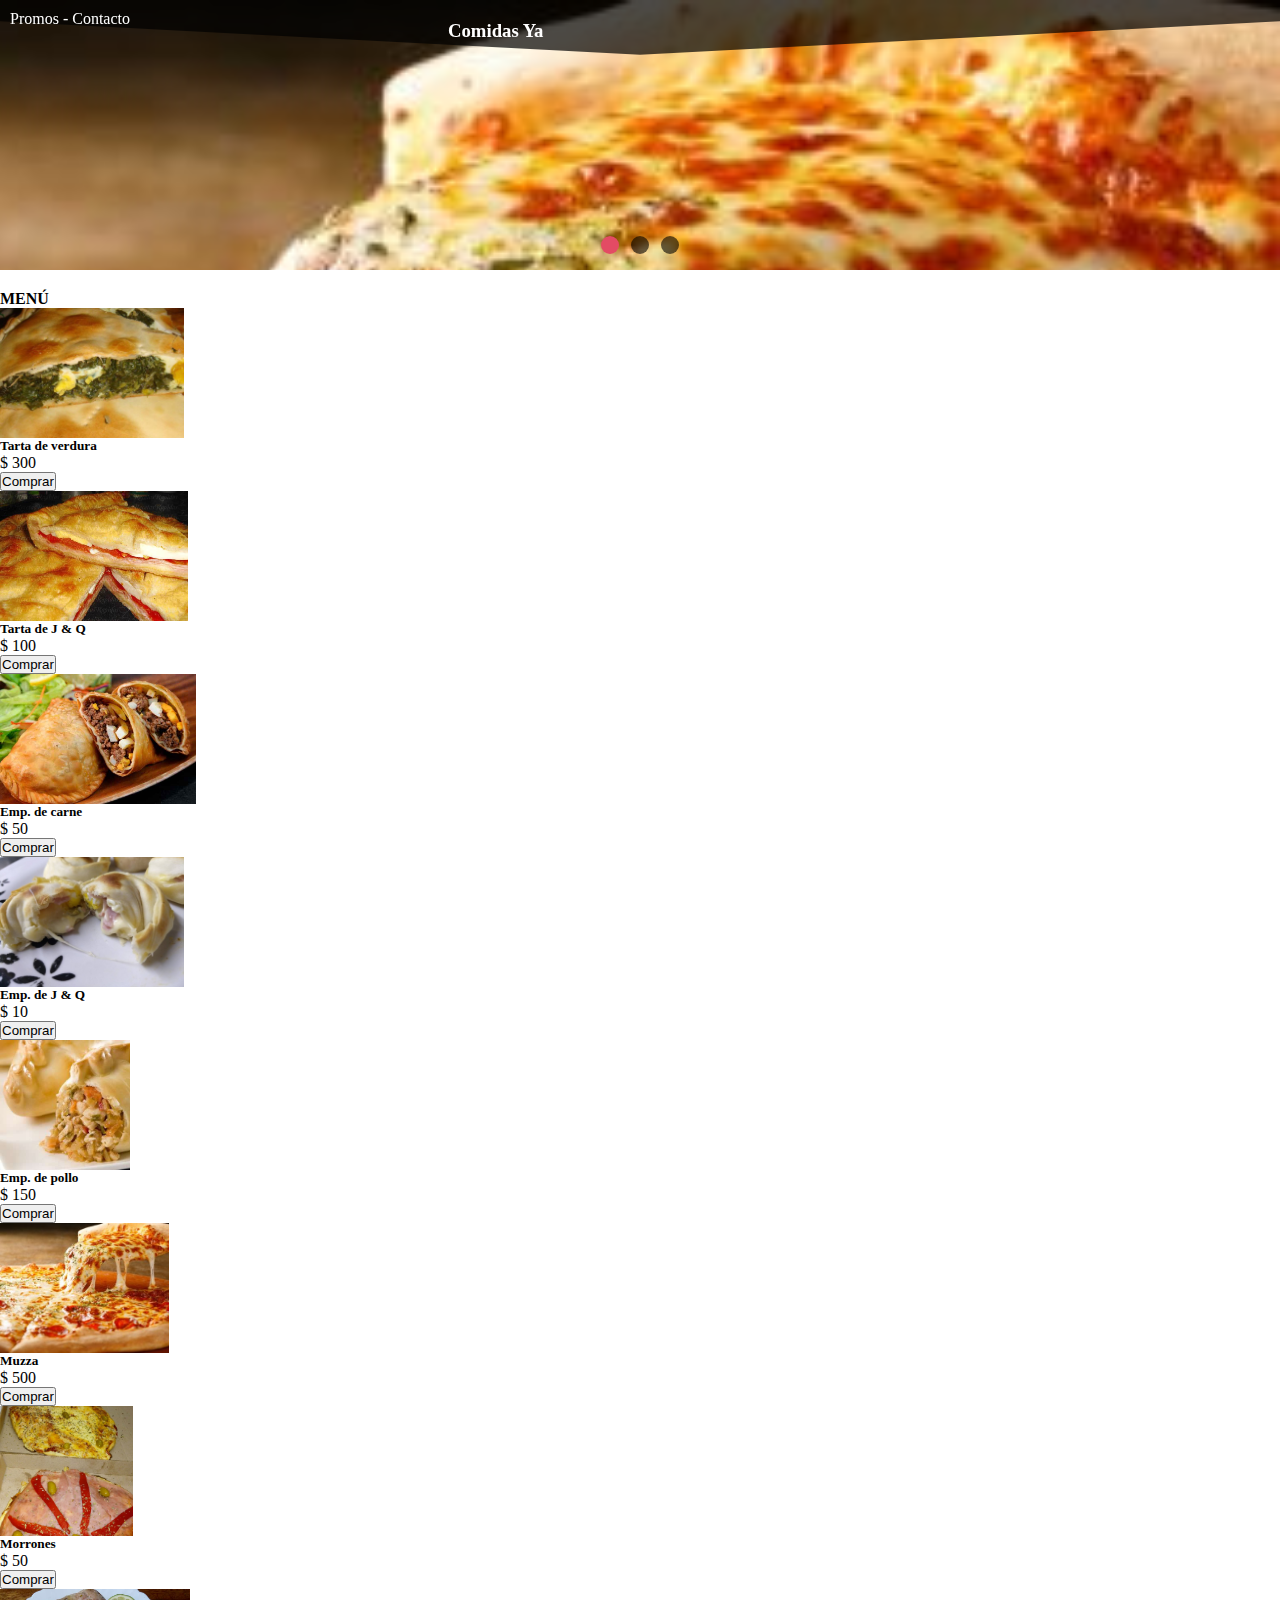
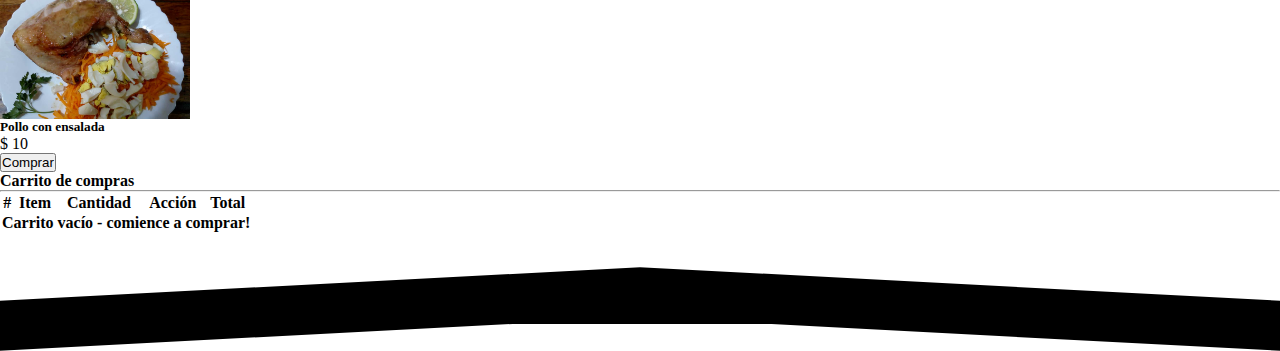
==== index.html @ 77a875e8 "imgs&texts" ====
<html lang="es">
<head>
    <meta charset="UTF-8" />
    <meta name="viewport" content="width=device-width, initial-scale=1.0" />
    <title>Comidas YA</title>
    <link
      rel="stylesheet"
      href="https://cdn.jsdelivr.net/npm/bootstrap@4.5.3/dist/css/bootstrap.min.css"
      integrity="sha384-TX8t27EcRE3e/ihU7zmQxVncDAy5uIKz4rEkgIXeMed4M0jlfIDPvg6uqKI2xXr2"
      crossorigin="anonymous"   />
      <link rel="stylesheet" href="https://cdnjs.cloudflare.com/ajax/libs/font-awesome/5.15.3/css/all.min.css" integrity="sha512-iBBXm8fW90+nuLcSKlbmrPcLa0OT92xO1BIsZ+ywDWZCvqsWgccV3gFoRBv0z+8dLJgyAHIhR35VZc2oM/gI1w==" crossorigin="anonymous" referrerpolicy="no-referrer" />

  <link rel="stylesheet" href="css/style.css"></link>
  <link rel="stylesheet" href="css/slider.css"></link>  

</head>
<body>

<header class="header-container" id="header">
      <div class="header">
        <div class="skew">
            <div class="header-inner">
              <h3 class="logo"><a href="/">Comidas Ya</a></h3>
              <ul style="display:inline-block;"><li style="display:inline;"><a href="#">Promos -</a></li>
                <li style="display:inline;"><a href="#">Contacto</a></li> 
              </ul>
            </div>
        </div>
      </div>
 
</header>
    
<div class='csslider1 autoplay '>
      <input name="cs_anchor1" id='cs_slide1_0' type="radio" class='cs_anchor slide' >
      <input name="cs_anchor1" id='cs_slide1_1' type="radio" class='cs_anchor slide' >
      <input name="cs_anchor1" id='cs_slide1_2' type="radio" class='cs_anchor slide' >
      <input name="cs_anchor1" id='cs_play1' type="radio" class='cs_anchor' checked>
      <input name="cs_anchor1" id='cs_pause1' type="radio" class='cs_anchor' >
      <ul>
        <div style="width: 100%;height: 270px;  visibility: hidden; font-size: 0px; line-height: 0;">
          <img src="http://cssslider.com/sliders/pen/images/buns.jpg" style="width: 100%; height: 100%;">
        </div>
        <li class='num0 img'>
           <a href="#" target=""><img src='img/f1.jpg' alt='Buns' title='Buns' /> </a> 
        </li>
        <li class='num1 img'>
           <a href="#" target=""><img src='img/f2.jpg' alt='Croissant' title='Croissant' /> </a> 
        </li>
        <li class='num2 img'>
           <a href="#" target=""><img src='img/f11.jpg' alt='Lemon pie' title='Lemon pie' /> </a> 
        </li>
      
      </ul>
      <div class='cs_description'>
        <label class='num0'>
          <span class="cs_title"><span class="cs_wrapper">Llega rápido</span></span>
        </label>
        <label class='num1'>
          <span class="cs_title"><span class="cs_wrapper">Compra sencillo</span></span>
        </label>
        <label class='num2'>
          <span class="cs_title"><span class="cs_wrapper">Compra en casa</span></span>
        </label>
      </div>
      
      <div class='cs_arrowprev'>
        <label class='num0' for='cs_slide1_0'></label>
        <label class='num1' for='cs_slide1_1'></label>
        <label class='num2' for='cs_slide1_2'></label>
      </div>
      <div class='cs_arrownext'>
        <label class='num0' for='cs_slide1_0'></label>
        <label class='num1' for='cs_slide1_1'></label>
        <label class='num2' for='cs_slide1_2'></label>
      </div>
      
      <div class='cs_bullets'>
        <label class='num0' for='cs_slide1_0'>
          <span class='cs_point'></span>
          <span class='cs_thumb'><img src='img/f1.jpg' alt='Buns' title='Buns' /></span>
        </label>
        <label class='num1' for='cs_slide1_1'>
          <span class='cs_point'></span>
          <span class='cs_thumb'><img src='img/f2.jpg' alt='Croissant' title='Croissant' /></span>
        </label>
        <label class='num2' for='cs_slide1_2'>
          <span class='cs_point'></span>
          <span class='cs_thumb'><img src='img/f11.jpg' alt='Lemon pie' title='Lemon pie' /></span>
        </label>
      </div>
</div>

<div class="container">
      <h4 class="title-card-mio">MENÚ</h4>
      <div class="row" id="cards"></div>

      <h4>Carrito de compras</h4>
      <hr>
      <table class="table">
        <thead>
          <tr>
            <th scope="col">#</th>
            <th scope="col">Item</th>
            <th scope="col">Cantidad</th>
            <th scope="col">Acción</th>
            <th scope="col">Total</th>
          </tr>
        </thead>
        <tbody id="items"></tbody>
        <tfoot>
          <tr id="footer">
            <th scope="row" colspan="5">Carrito vacío - comience a comprar!</th>
          </tr>
        </tfoot>
      </table>
       
</div>
 
<footer class="footer-container" id="footer">
      <div class="footer">
        <div class="skew">
            <div class="footer-inner">
              <ul style="display:inline-block;">     
                 <!--
                <li style="display:inline;"><a href="#">link#1</a></li>
                <li style="display:inline;"><a href="#">link#2</a></li>
                <li style="display:inline;"><a href="#">link#3</a></li>
                <li style="display:inline;"><a href="#">link#4</a></li>
               --> 
              </ul>
            </div>
        </div>
      </div>
</footer>


   <!--TEMPLATES TEMPLATES TEMPLATES TEMPLATES TEMPLATES-->
   <template id="template-footer">
        <th scope="row" colspan="2">Total productos</th>
        <td>10</td>
        <td>
            <button class="btn btn-danger btn-sm" id="vaciar-carrito">
                vaciar todo
            </button>
        </td>
        <td class="font-weight-bold">$ <span>5000</span></td>
    </template>
    
    <template id="template-carrito">
      <tr>
        <th scope="row">id</th>
        <td>Café</td>
        <td>1</td>
        <td>
            <button class="btn btn-info btn-sm">
                +
            </button>
            <button class="btn btn-danger btn-sm">
                -
            </button>
        </td>
        <td>$ <span>500</span></td>
      </tr>
    </template>
 
    <template id="template-card">
      <div class="col-6 col-lg-3 mb-2">
        <div class="card">
          <img src="" alt="" class="card-img-top" style="height:130px;">
          <div class="card-body text-center">
            <h5>Titulo</h5>
            <p class="peso"> precio</p>
            <button class="btn btn-dark">Comprar</button>
          </div>
        </div>
      </div>
    </template>
    <!--fin fin fin fin TEMPLATES TEMPLATES-->
    <!--fin fin fin fin TEMPLATES TEMPLATES-->
  
    <script src="js/js.js"></script>
  </body>
</html>
---- css/style.css ----
*{margin: 0;padding: 0;box-sizing: border-box;}
 body{/*background: #DFC2F2;
	background-image: linear-gradient( to right, #ffffb3,#ffe6e6);
	background-attachment: fixed;	
	background-size: cover;*/}
   
  .header-container{
    position:fixed;
    width:100%;
    top: 0;
    z-index:100;
  }
  
  .header {
    z-index: 1;
    position: relative;
  }
  
  .header .skew:before {
    content: '';
    position: absolute;
    left: 0;
    bottom: 0;
    overflow: visible;
    width: 50%;
    height:250px;
    background: rgb(0, 0, 0, 0.7);
    z-index: -1;
    -webkit-transform: skewY(3deg);
    -moz-transform: skewY(3deg);
    -ms-transform: skewY(3deg);
    -o-transform: skewY(3deg);
    transform: skewY(3deg);
    -webkit-backface-visibility: hidden;
    backface-visibility: initial;
  }
  
  .header .skew:after {
    content: '';
    position: absolute;
    right: 0;
    bottom: 0;
    overflow: visible;
    width: 50%;
    height: 250px;
    background: rgb(0, 0, 0, 0.7);
    z-index: 1;
    -webkit-transform: skewY(3deg);
    -moz-transform: skewY(-3deg);
    -ms-transform: skewY(-3deg);
    -o-transform: skewY(-3deg);
    transform: skewY(-3deg);
    -webkit-backface-visibility: hidden;
    backface-visibility: initial;
  }
  
  .header .skew .header-inner, .footer .skew .footer-inner {
    padding:10px;
    margin-left: auto;
    margin-right: auto;
  }
  
  .logo {
    margin: 0;
    display: inline;
    position: absolute;
    text-align:center;
    left: 35%;
    top:20px;
    z-index: 100;
  }
  
  .header a, .footer a {
    color: #fff;
    text-decoration: none;
  }
   
  .footer {
    z-index: 1;
    position: relative;
  }
  
  .footer .skew:before {
    content: '';
    position: absolute;
    left: 0;
    top: 50px;
    overflow: visible;
    width: 50%;
    height:  50px;
    background: #000000;
    z-index: -1;
    -webkit-transform: skewY(-3deg);
    -moz-transform: skewY(-3deg);
    -ms-transform: skewY(-3deg);
    -o-transform: skewY(-3deg);
    transform: skewY(-3deg);
    -webkit-backface-visibility: hidden;
    backface-visibility: initial;
  }
  
  .footer-inner{
    background: #000;
    position: relative;
    top: 70px;
  }
  
  .footer .skew:after {
    content: '';
    position: absolute;
    right: 0;
    top: 50px;
    overflow: visible;
    width: 50%;
    height:  50px;
    background: #000000;
    z-index: 1;
    -webkit-transform: skewY(3deg);
    -moz-transform: skewY(3deg);
    -ms-transform: skewY(3deg);
    -o-transform: skewY(3deg);
    transform: skewY(3deg);
    -webkit-backface-visibility: hidden;
    backface-visibility: initial;
  }
  /*--------------------------------------*/
  .title-card-mio{margin-top: 20px;}

  .peso::before{content:"$ "}
---- css/slider.css ----
@import url(https://fonts.googleapis.com/css?family=Roboto&subset=latin,cyrillic-ext,latin-ext,cyrillic,greek-ext,greek,vietnamese);
@font-face {
font-family: "demurecontrols";
src: url("http://cssslider.com/sliders/pen/demurecontrols.eot?cssslidertheme=demure");
src: url("http://cssslider.com/sliders/pen/demurecontrols.eot#iefix?cssslidertheme=demure") format("embedded-opentype"),
        url("http://cssslider.com/sliders/pen/demurecontrols.woff?cssslidertheme=demure") format("woff"),
        url("http://cssslider.com/sliders/pen/demurecontrols.ttf?cssslidertheme=demure") format("truetype"),
        url("http://cssslider.com/sliders/pen/demurecontrols.svg#demure?cssslidertheme=demure") format("svg");
font-weight: normal;
font-style: normal;
}

.text-1 {
font-family:Roboto;
}
.text-1 a{
color: #000000;
text-decoration: none;
}
.csslider1 {
display: inline-block;
position: relative; 

width: 100%; 
}
.csslider1 > .cs_anchor {
display: none;
}
.csslider1 > ul {
position: relative;
z-index: 1;
font-size: 0;
line-height: 0;
margin: 0 auto;
padding: 0;

overflow: hidden;
white-space: nowrap;
}
.csslider1 > ul > li.img img {
width: 100%;
}
.csslider1 > ul > li.img {
font-size: 0pt;

-khtml-user-select: none;
-moz-user-select: none;
user-select: none;
}
.csslider1 > ul > li {
position: relative;
display: inline-block;
width: 100%;
height: 100%;
overflow: hidden;
font-size: 15px;
font-size: initial;
line-height: normal;
white-space: normal;
vertical-align: top;
-webkit-box-sizing: border-box;
-moz-box-sizing: border-box;
box-sizing: border-box;

-webkit-transform: translate3d(0,0,0);
-moz-transform: translate3d(0,0,0);
-ms-transform: translate3d(0,0,0);
-o-transform: translate3d(0,0,0);
transform: translate3d(0,0,0);
}
.csslider1 .cs_lnk{
position: absolute;
top: -9999px;
left: -9999px;
font-size: 0pt;
opacity: 0;
filter: alpha(opacity=0);
}.csslider1 > .cs_arrowprev,
.csslider1 > .cs_arrownext {
position: absolute;
top: 50%;
-webkit-box-sizing: content-box;
-moz-box-sizing: content-box;
box-sizing: content-box;

-webkit-touch-callout: none;
-webkit-user-select: none;
-khtml-user-select: none;
-moz-user-select: none;
-ms-user-select: none;
user-select: none;
z-index: 5;
}
.csslider1 > .cs_arrowprev > label,
.csslider1 > .cs_arrownext > label {
position: absolute;

text-decoration: none;
cursor: pointer;
opacity: 0;
z-index: -1;
}
.csslider1 > .cs_arrowprev {
left: 0;
}
.csslider1 > .cs_arrownext {
right: 0;
}

.csslider1 > .cs_arrowprev > label.num2,
.csslider1 > .cs_arrownext > label.num1 {
opacity: 1;
z-index: 5;
}
.csslider1 > .slide:checked ~ .cs_arrowprev > label,
.csslider1 > .slide:checked ~ .cs_arrownext > label {
opacity: 0;
z-index: -1;
}



.csslider1 > #cs_slide1_0:checked ~ .cs_arrowprev > label.num2,
.csslider1 > #cs_slide1_0:checked ~ .cs_arrownext > label.num1, 
.csslider1 > #cs_slide1_1:checked ~ .cs_arrowprev > label.num0,
.csslider1 > #cs_slide1_1:checked ~ .cs_arrownext > label.num2, 
.csslider1 > #cs_slide1_2:checked ~ .cs_arrowprev > label.num1,
.csslider1 > #cs_slide1_2:checked ~ .cs_arrownext > label.num0 {
opacity: 1;
z-index: 5;
}

/* calculate autoplay */
@-webkit-keyframes arrow {
0%, 33.32333333333334% { opacity: 1; z-index: 5; }
33.333333333333336%, 100%	{ opacity: 0; z-index: -1; }
}
@-moz-keyframes arrow {
0%, 33.32333333333334% { opacity: 1; z-index: 5; }
33.333333333333336%, 100%	{ opacity: 0; z-index: -1; }
}
@-ms-keyframes arrow {
0%, 33.32333333333334% { opacity: 1; z-index: 5; }
33.333333333333336%, 100%	{ opacity: 0; z-index: -1; }
}
@-o-keyframes arrow {
0%, 33.32333333333334% { opacity: 1; z-index: 5; }
33.333333333333336%, 100%	{ opacity: 0; z-index: -1; }
}
@keyframes arrow {
0%, 33.32333333333334% { opacity: 1; z-index: 5; }
33.333333333333336%, 100%	{ opacity: 0; z-index: -1; }
}


.csslider1 > #cs_play1:checked ~ .cs_arrowprev > label.num2,
.csslider1 > #cs_play1:checked ~ .cs_arrownext > label.num1,
.csslider1 > #cs_pause1:checked ~ .cs_arrowprev > label.num2,
.csslider1 > #cs_pause1:checked ~ .cs_arrownext > label.num1 {
-webkit-animation: arrow 24000ms infinite -2000ms;
-moz-animation: arrow 24000ms infinite -2000ms;
-ms-animation: arrow 24000ms infinite -2000ms;
-o-animation: arrow 24000ms infinite -2000ms;
animation: arrow 24000ms infinite -2000ms;

}
.csslider1 > #cs_play1:checked ~ .cs_arrowprev > label.num0,
.csslider1 > #cs_play1:checked ~ .cs_arrownext > label.num2,
.csslider1 > #cs_pause1:checked ~ .cs_arrowprev > label.num0,
.csslider1 > #cs_pause1:checked ~ .cs_arrownext > label.num2 {
-webkit-animation: arrow 24000ms infinite 6000ms;
-moz-animation: arrow 24000ms infinite 6000ms;
-ms-animation: arrow 24000ms infinite 6000ms;
-o-animation: arrow 24000ms infinite 6000ms;
animation: arrow 24000ms infinite 6000ms;

}
.csslider1 > #cs_play1:checked ~ .cs_arrowprev > label.num1,
.csslider1 > #cs_play1:checked ~ .cs_arrownext > label.num0,
.csslider1 > #cs_pause1:checked ~ .cs_arrowprev > label.num1,
.csslider1 > #cs_pause1:checked ~ .cs_arrownext > label.num0 {
-webkit-animation: arrow 24000ms infinite 14000ms;
-moz-animation: arrow 24000ms infinite 14000ms;
-ms-animation: arrow 24000ms infinite 14000ms;
-o-animation: arrow 24000ms infinite 14000ms;
animation: arrow 24000ms infinite 14000ms;

}


.csslider1.cs_pauseHover:hover > .cs_arrowprev > label,
.csslider1 > #cs_pause1:checked ~ .cs_arrowprev > label,
.csslider1.cs_pauseHover:hover > .cs_arrownext > label,
.csslider1 > #cs_pause1:checked ~ .cs_arrownext > label {
-webkit-animation-play-state: paused !important;
-moz-animation-play-state: paused !important;
-ms-animation-play-state: paused !important;
-o-animation-play-state: paused !important;
animation-play-state: paused !important;
}

/* stop */
.csslider1 > .slide:checked ~ .cs_arrowprev > label,
.csslider1 > .slide:checked ~ .cs_arrownext > label {
-webkit-animation: none;
-moz-animation: none;
-ms-animation: none;
-o-animation: none;
animation: none;
}


/* /calculate autoplay */
.csslider1 > .cs_bullets {
position: absolute;
left: 0;
width: 100%;
z-index: 6;
font-size: 0;
line-height: 8pt;
text-align: center;
-webkit-touch-callout: none;
-webkit-user-select: none;
-khtml-user-select: none;
-moz-user-select: none;
-ms-user-select: none;
user-select: none;
}
.csslider1 > .cs_bullets > div {
margin-left: -50%;
width: 100%;
}
.csslider1 > .cs_bullets > label {
position: relative;
display: inline-block;
cursor: pointer;
}
.csslider1 > .cs_bullets > label > .cs_thumb {
visibility: hidden;
position: absolute;
opacity: 0;
z-index: 1;
line-height: 0;
left: -44px;
top: -48px;
}.csslider1 > .cs_description {
z-index: 3;
}
.csslider1 > .cs_description a,
.csslider1 > .cs_description a:visited,
.csslider1 > .cs_description a:active {
color: inherit;
}
.csslider1 > .cs_description a:hover {
text-decoration: none;
}
.csslider1 > .cs_description > label {
position: absolute;
word-wrap: break-word;
white-space: normal;
text-align: left;
max-width: 50%;
left: 0;
}
.csslider1 > .cs_description > label > span {
vertical-align: top;
}
.csslider1 > .cs_description > label span {
display: inline-block;
}

.csslider1 > ul > li {
position: absolute;
left: 0;
top: 0;
display: inline-block;
opacity: 0;
z-index: 1;

  -webkit-transition: opacity 2000ms ease, -webkit-transform 24000ms linear;
  -moz-transition: opacity 2000ms ease, -moz-transform 24000ms linear;
  -ms-transition: opacity 2000ms ease, -ms-transform 24000ms linear;
  -o-transition: opacity 2000ms ease, -o-transform 24000ms linear;
  transition: opacity 2000ms ease, transform 24000ms linear;
  
}

.csslider1 > ul > li.num0 {
opacity: 0;
-webkit-transform: scale(1.3) translate(-11.53846%, 11.53846%);
-moz-transform: scale(1.3) translate(-11.53846%, 11.53846%);
-ms-transform: scale(1.3) translate(-11.53846%, 11.53846%);
-o-transform: scale(1.3) translate(-11.53846%, 11.53846%);
transform: scale(1.3) translate(-11.53846%, 11.53846%);

}
.csslider1 > ul > li.num1 {
opacity: 0;
-webkit-transform: scale(1.3) translate(11.53846%, 11.53846%);
-moz-transform: scale(1.3) translate(11.53846%, 11.53846%);
-ms-transform: scale(1.3) translate(11.53846%, 11.53846%);
-o-transform: scale(1.3) translate(11.53846%, 11.53846%);
transform: scale(1.3) translate(11.53846%, 11.53846%);

}
.csslider1 > ul > li.num2 {
opacity: 0;
-webkit-transform: scale(1.3) translate(-11.53846%, -11.53846%);
-moz-transform: scale(1.3) translate(-11.53846%, -11.53846%);
-ms-transform: scale(1.3) translate(-11.53846%, -11.53846%);
-o-transform: scale(1.3) translate(-11.53846%, -11.53846%);
transform: scale(1.3) translate(-11.53846%, -11.53846%);

}


.csslider1 > ul > li.num0 {
opacity: 1;
z-index: 2;
}
.csslider1 > .slide:checked ~ ul > li.num0 {
opacity: 0;
z-index: 1;
}


.csslider1 > #cs_slide1_0:checked ~ ul > li.num0,.csslider1 > #cs_slide1_1:checked ~ ul > li.num1,.csslider1 > #cs_slide1_2:checked ~ ul > li.num2 {
opacity: 1;
-webkit-transform: scale(1) translate(0, 0);
-moz-transform: scale(1) translate(0, 0);
-ms-transform: scale(1) translate(0, 0);
-o-transform: scale(1) translate(0, 0);
transform: scale(1) translate(0, 0);

z-index: 2;
}




/* calculate autoplay */
@-webkit-keyframes kenbernsBR {
0%, 100% { -webkit-transform: scale(1); opacity: 0 }
8.333333333333334%, 33.333333333333336% { opacity: 1 }
41.66666666666667%, 66.66666666666666% { -webkit-transform: scale(1.3) translate(11.53846%, 11.53846%); opacity: 0; z-index: 2; }
}
@-moz-keyframes kenbernsBR {
0%, 100% { -moz-transform: scale(1); opacity: 0 }
8.333333333333334%, 33.333333333333336% { opacity: 1 }
41.66666666666667%, 66.66666666666666% { -moz-transform: scale(1.3) translate(11.53846%, 11.53846%); opacity: 0; z-index: 2; }
}
@-ms-keyframes kenbernsBR {
0%, 100% { -ms-transform: scale(1); opacity: 0 }
8.333333333333334%, 33.333333333333336% { opacity: 1 }
41.66666666666667%, 66.66666666666666% { -ms-transform: scale(1.3) translate(11.53846%, 11.53846%); opacity: 0; z-index: 2; }
}
@-o-keyframes kenbernsBR {
0%, 100% { -o-transform: scale(1); opacity: 0 }
8.333333333333334%, 33.333333333333336% { opacity: 1 }
41.66666666666667%, 66.66666666666666% { -o-transform: scale(1.3) translate(11.53846%, 11.53846%); opacity: 0; z-index: 2; }
}
@keyframes kenbernsBR {
0%, 100% { transform: scale(1); opacity: 0 }
8.333333333333334%, 33.333333333333336% { opacity: 1 }
41.66666666666667%, 66.66666666666666% { transform: scale(1.3) translate(11.53846%, 11.53846%); opacity: 0; z-index: 2; }
}
@-webkit-keyframes kenbernsBL {
0%, 100% { -webkit-transform: scale(1); opacity: 0 }
8.333333333333334%, 33.333333333333336% { opacity: 1 }
41.66666666666667%, 66.66666666666666% { -webkit-transform: scale(1.3) translate(11.53846%, -11.53846%); opacity: 0; z-index: 2; }
}
@-moz-keyframes kenbernsBL {
0%, 100% { -moz-transform: scale(1); opacity: 0 }
8.333333333333334%, 33.333333333333336% { opacity: 1 }
41.66666666666667%, 66.66666666666666% { -moz-transform: scale(1.3) translate(11.53846%, -11.53846%); opacity: 0; z-index: 2; }
}
@-ms-keyframes kenbernsBL {
0%, 100% { -ms-transform: scale(1); opacity: 0 }
8.333333333333334%, 33.333333333333336% { opacity: 1 }
41.66666666666667%, 66.66666666666666% { -ms-transform: scale(1.3) translate(11.53846%, -11.53846%); opacity: 0; z-index: 2; }
}
@-o-keyframes kenbernsBL {
0%, 100% { -o-transform: scale(1); opacity: 0 }
8.333333333333334%, 33.333333333333336% { opacity: 1 }
41.66666666666667%, 66.66666666666666% { -o-transform: scale(1.3) translate(11.53846%, -11.53846%); opacity: 0; z-index: 2; }
}
@keyframes kenbernsBL {
0%, 100% { transform: scale(1); opacity: 0 }
8.333333333333334%, 33.333333333333336% { opacity: 1 }
41.66666666666667%, 66.66666666666666% { transform: scale(1.3) translate(11.53846%, -11.53846%); opacity: 0; z-index: 2; }
}
@-webkit-keyframes kenbernsTL {
0%, 100% { -webkit-transform: scale(1); opacity: 0 }
8.333333333333334%, 33.333333333333336% { opacity: 1 }
41.66666666666667%, 66.66666666666666% { -webkit-transform: scale(1.3) translate(-11.53846%, -11.53846%); opacity: 0; z-index: 2; }
}
@-moz-keyframes kenbernsTL {
0%, 100% { -moz-transform: scale(1); opacity: 0 }
8.333333333333334%, 33.333333333333336% { opacity: 1 }
41.66666666666667%, 66.66666666666666% { -moz-transform: scale(1.3) translate(-11.53846%, -11.53846%); opacity: 0; z-index: 2; }
}
@-ms-keyframes kenbernsTL {
0%, 100% { -ms-transform: scale(1); opacity: 0 }
8.333333333333334%, 33.333333333333336% { opacity: 1 }
41.66666666666667%, 66.66666666666666% { -ms-transform: scale(1.3) translate(-11.53846%, -11.53846%); opacity: 0; z-index: 2; }
}
@-o-keyframes kenbernsTL {
0%, 100% { -o-transform: scale(1); opacity: 0 }
8.333333333333334%, 33.333333333333336% { opacity: 1 }
41.66666666666667%, 66.66666666666666% { -o-transform: scale(1.3) translate(-11.53846%, -11.53846%); opacity: 0; z-index: 2; }
}
@keyframes kenbernsTL {
0%, 100% { transform: scale(1); opacity: 0 }
8.333333333333334%, 33.333333333333336% { opacity: 1 }
41.66666666666667%, 66.66666666666666% { transform: scale(1.3) translate(-11.53846%, -11.53846%); opacity: 0; z-index: 2; }
}
@-webkit-keyframes kenbernsTR {
0%, 100% { -webkit-transform: scale(1); opacity: 0 }
8.333333333333334%, 33.333333333333336% { opacity: 1 }
41.66666666666667%, 66.66666666666666% { -webkit-transform: scale(1.3) translate(-11.53846%, 11.53846%); opacity: 0; z-index: 2; }
}
@-moz-keyframes kenbernsTR {
0%, 100% { -moz-transform: scale(1); opacity: 0 }
8.333333333333334%, 33.333333333333336% { opacity: 1 }
41.66666666666667%, 66.66666666666666% { -moz-transform: scale(1.3) translate(-11.53846%, 11.53846%); opacity: 0; z-index: 2; }
}
@-ms-keyframes kenbernsTR {
0%, 100% { -ms-transform: scale(1); opacity: 0 }
8.333333333333334%, 33.333333333333336% { opacity: 1 }
41.66666666666667%, 66.66666666666666% { -ms-transform: scale(1.3) translate(-11.53846%, 11.53846%); opacity: 0; z-index: 2; }
}
@-o-keyframes kenbernsTR {
0%, 100% { -o-transform: scale(1); opacity: 0 }
8.333333333333334%, 33.333333333333336% { opacity: 1 }
41.66666666666667%, 66.66666666666666% { -o-transform: scale(1.3) translate(-11.53846%, 11.53846%); opacity: 0; z-index: 2; }
}
@keyframes kenbernsTR {
0%, 100% { transform: scale(1); opacity: 0 }
8.333333333333334%, 33.333333333333336% { opacity: 1 }
41.66666666666667%, 66.66666666666666% { transform: scale(1.3) translate(-11.53846%, 11.53846%); opacity: 0; z-index: 2; }
}



.csslider1 > #cs_play1:checked ~ ul > li.num0,
.csslider1 > #cs_pause1:checked ~ ul > li.num0 {
-webkit-animation: kenbernsTR 24000ms infinite -2000ms linear;
-moz-animation: kenbernsTR 24000ms infinite -2000ms linear;
-ms-animation: kenbernsTR 24000ms infinite -2000ms linear;
-o-animation: kenbernsTR 24000ms infinite -2000ms linear;
animation: kenbernsTR 24000ms infinite -2000ms linear;

}
.csslider1 > #cs_play1:checked ~ ul > li.num1,
.csslider1 > #cs_pause1:checked ~ ul > li.num1 {
-webkit-animation: kenbernsBR 24000ms infinite 6000ms linear;
-moz-animation: kenbernsBR 24000ms infinite 6000ms linear;
-ms-animation: kenbernsBR 24000ms infinite 6000ms linear;
-o-animation: kenbernsBR 24000ms infinite 6000ms linear;
animation: kenbernsBR 24000ms infinite 6000ms linear;

}
.csslider1 > #cs_play1:checked ~ ul > li.num2,
.csslider1 > #cs_pause1:checked ~ ul > li.num2 {
-webkit-animation: kenbernsTL 24000ms infinite 14000ms linear;
-moz-animation: kenbernsTL 24000ms infinite 14000ms linear;
-ms-animation: kenbernsTL 24000ms infinite 14000ms linear;
-o-animation: kenbernsTL 24000ms infinite 14000ms linear;
animation: kenbernsTL 24000ms infinite 14000ms linear;

}




.csslider1 > #cs_play1:checked ~ ul > li,
.csslider1 > #cs_pause1:checked ~ ul > li {
-webkit-transition: none;
-moz-transition: none;
-ms-transition: none;
-o-transition: none;
transition: none;

}



.csslider1.cs_pauseHover:hover > ul > li,
.csslider1 > #cs_pause1:checked ~ ul > li{
-webkit-animation-play-state: paused !important;
-moz-animation-play-state: paused !important;
-ms-animation-play-state: paused !important;
-o-animation-play-state: paused !important;
animation-play-state: paused !important;
}

/* stop */

.csslider1 > .slide:checked ~ ul > li {
-webkit-animation: none;
-moz-animation: none;
-ms-animation: none;
-o-animation: none;
animation: none;
}

/* /calculate autoplay */
.csslider1 {
-webkit-perspective: 500px;
-moz-perspective: 500px;
-ms-perspective: 500px;
-o-perspective: 500px;
perspective: 500px;

}
.csslider1 > .cs_play_pause {
  -webkit-transition: .5s opacity 0s ease;
  -moz-transition: .5s opacity 0s ease;
  -ms-transition: .5s opacity 0s ease;
  -o-transition: .5s opacity 0s ease;
  transition: .5s opacity 0s ease;
  
}
.csslider1 > .cs_arrowprev {
  -webkit-transition: .5s opacity .15s ease, .5s -webkit-transform .15s cubic-bezier(0.680, -0.550, 0.265, 1.550);
  -moz-transition: .5s opacity .15s ease, .5s -moz-transform .15s cubic-bezier(0.680, -0.550, 0.265, 1.550);
  -ms-transition: .5s opacity .15s ease, .5s -ms-transform .15s cubic-bezier(0.680, -0.550, 0.265, 1.550);
  -o-transition: .5s opacity .15s ease, .5s -o-transform .15s cubic-bezier(0.680, -0.550, 0.265, 1.550);
  transition: .5s opacity .15s ease, .5s transform .15s cubic-bezier(0.680, -0.550, 0.265, 1.550);
  
-webkit-transform: rotateY(-90deg);
-moz-transform: rotateY(-90deg);
-ms-transform: rotateY(-90deg);
-o-transform: rotateY(-90deg);
transform: rotateY(-90deg);

}
.csslider1 > .cs_arrownext {
  -webkit-transition: .5s opacity .3s ease, .5s -webkit-transform .3s cubic-bezier(0.680, -0.550, 0.265, 1.550);
  -moz-transition: .5s opacity .3s ease, .5s -moz-transform .3s cubic-bezier(0.680, -0.550, 0.265, 1.550);
  -ms-transition: .5s opacity .3s ease, .5s -ms-transform .3s cubic-bezier(0.680, -0.550, 0.265, 1.550);
  -o-transition: .5s opacity .3s ease, .5s -o-transform .3s cubic-bezier(0.680, -0.550, 0.265, 1.550);
  transition: .5s opacity .3s ease, .5s transform .3s cubic-bezier(0.680, -0.550, 0.265, 1.550);
  
-webkit-transform: rotateY(90deg);
-moz-transform: rotateY(90deg);
-ms-transform: rotateY(90deg);
-o-transform: rotateY(90deg);
transform: rotateY(90deg);

}
.csslider1 > .cs_arrowprev,
.csslider1 > .cs_arrownext,
.csslider1 > .cs_play_pause {
opacity: 0;
}
.csslider1:hover > .cs_arrowprev,
.csslider1:hover > .cs_arrownext,
.csslider1:hover > .cs_play_pause {
opacity: 1;
-webkit-transform: rotateX(0deg);
-moz-transform: rotateX(0deg);
-ms-transform: rotateX(0deg);
-o-transform: rotateX(0deg);
transform: rotateX(0deg);

}.csslider1 > .cs_arrowprev > label,
.csslider1 > .cs_arrownext > label {
overflow: hidden;
margin-top: -35px;
width: 40px;
height: 70px;

/* Fallback for web browsers that doesn't support RGBa */
background: #000;
background-color: rgba(0,0,0,0.6);

-webkit-border-radius: 4px;
-moz-border-radius: 4px;
border-radius: 4px;
}
.csslider1 > .cs_arrowprev {
left: 70px;
}
.csslider1 > .cs_arrownext {
right: 70px;
}
.csslider1 > .cs_arrowprev > label {
right: 0;
}
.csslider1 > .cs_arrownext > label {
left: 0;
}
.csslider1 > .cs_arrowprev > label:after {
content: '\e800';
}
.csslider1 > .cs_arrownext > label:after {
content: '\e801';
}
.csslider1 > .cs_arrowprev > label:after,
.csslider1 > .cs_arrownext > label:after {
display: block;
font: 40px "demurecontrols";
text-align: center;
line-height: 76px;
color: #fff;
}




.csslider1 > .cs_arrowprev > label,
.csslider1 > .cs_arrownext > label {
-webkit-transition: 300ms width ease, 300ms margin-left ease, 300ms background-color ease;
-moz-transition: 300ms width ease, 300ms margin-left ease, 300ms background-color ease;
-ms-transition: 300ms width ease, 300ms margin-left ease, 300ms background-color ease;
-o-transition: 300ms width ease, 300ms margin-left ease, 300ms background-color ease;
transition: 300ms width ease, 300ms margin-left ease, 300ms background-color ease;

}
.csslider1 > .cs_arrowprev:hover > label {
background-color: #E34B64;
width: 70px;
}
.csslider1 > .cs_arrownext:hover > label {
background-color: #E34B64;
width: 70px;
}.csslider1 > .cs_bullets {
bottom: 5px;
margin-bottom: 5px;
}

.csslider1 > .cs_bullets > label {
-webkit-perspective: 500px;
-moz-perspective: 500px;
-ms-perspective: 500px;
-o-perspective: 500px;
perspective: 500px;

}

.csslider1 > .cs_bullets > label > .cs_thumb {
border: 3px solid #E34B64;
margin-top: -11px;
-webkit-transition: opacity 0.5s cubic-bezier(0.175, 0.885, 0.320, 1.275), -webkit-transform 0.5s cubic-bezier(0.175, 0.885, 0.320, 1.275), visibility 0.5s cubic-bezier(0.175, 0.885, 0.320, 1.275);
-moz-transition: opacity 0.5s cubic-bezier(0.175, 0.885, 0.320, 1.275), -moz-transform 0.5s cubic-bezier(0.175, 0.885, 0.320, 1.275), visibility 0.5s cubic-bezier(0.175, 0.885, 0.320, 1.275);
-ms-transition: opacity 0.5s cubic-bezier(0.175, 0.885, 0.320, 1.275), -ms-transform 0.5s cubic-bezier(0.175, 0.885, 0.320, 1.275), visibility 0.5s cubic-bezier(0.175, 0.885, 0.320, 1.275);
-o-transition: opacity 0.5s cubic-bezier(0.175, 0.885, 0.320, 1.275), -o-transform 0.5s cubic-bezier(0.175, 0.885, 0.320, 1.275), visibility 0.5s cubic-bezier(0.175, 0.885, 0.320, 1.275);
transition: opacity 0.5s cubic-bezier(0.175, 0.885, 0.320, 1.275), transform 0.5s cubic-bezier(0.175, 0.885, 0.320, 1.275), visibility 0.5s cubic-bezier(0.175, 0.885, 0.320, 1.275);

-webkit-transform-origin: 0% 100% 0px;
-moz-transform-origin: 0% 100% 0px;
-ms-transform-origin: 0% 100% 0px;
-o-transform-origin: 0% 100% 0px;
transform-origin: 0% 100% 0px;

-webkit-transform: rotateX(90deg);
-moz-transform: rotateX(90deg);
-ms-transform: rotateX(90deg);
-o-transform: rotateX(90deg);
transform: rotateX(90deg);

}
.csslider1 > .cs_bullets > label > .cs_thumb:before {
content: '';
position: absolute;
width: 0; 
height: 0; 
left: 50%;
margin-left: -1px;
bottom: -8px;
border-left: 7px solid transparent;
border-right: 7px solid transparent;

border-top: 7px solid #E34B64;
}
.csslider1 > .cs_bullets > label:hover > .cs_thumb {
visibility: visible;
opacity: 1;
-webkit-transform: rotateX(0deg);
-moz-transform: rotateX(0deg);
-ms-transform: rotateX(0deg);
-o-transform: rotateX(0deg);
transform: rotateX(0deg);

}


.csslider1 > .cs_bullets > label {
margin: 0 6px;
padding: 9px;
-webkit-border-radius: 50%;
-moz-border-radius: 50%;
border-radius: 50%;

/* Fallback for web browsers that doesn't support RGBa */
background: #000;
background-color: rgba(0,0,0,0.6);
}

.csslider1 > .cs_bullets > label.num0 {
background-color: #E34B64;
}
.csslider1 > .slide:checked ~ .cs_bullets > label {
/* Fallback for web browsers that doesn't support RGBa */
background: #000;
background-color: rgba(0,0,0,0.6);
}

.csslider1 > #cs_slide1_0:checked ~ .cs_bullets > label.num0,
.csslider1 > #cs_slide1_1:checked ~ .cs_bullets > label.num1,
.csslider1 > #cs_slide1_2:checked ~ .cs_bullets > label.num2 {
background-color: #E34B64;
}

.csslider1 > .cs_bullets > label:hover {
background-color: #E34B64;
}

/* calculate autoplay */
@-webkit-keyframes bullet {
0%, 33.32333333333334%	{ background-color: #E34B64; }
33.333333333333336%, 100% { background: #000; background-color: rgba(0,0,0,0.6); }
}
@-moz-keyframes bullet {
0%, 33.32333333333334%	{ background-color: #E34B64; }
33.333333333333336%, 100% { background: #000; background-color: rgba(0,0,0,0.6); }
}
@-ms-keyframes bullet {
0%, 33.32333333333334%	{ background-color: #E34B64; }
33.333333333333336%, 100% { background: #000; background-color: rgba(0,0,0,0.6); }
}
@-o-keyframes bullet {
0%, 33.32333333333334%	{ background-color: #E34B64; }
33.333333333333336%, 100% { background: #000; background-color: rgba(0,0,0,0.6); }
}
@keyframes bullet {
0%, 33.32333333333334%	{ background-color: #E34B64; }
33.333333333333336%, 100% { background: #000; background-color: rgba(0,0,0,0.6); }
}


.csslider1 > #cs_play1:checked ~ .cs_bullets > label.num0,
.csslider1 > #cs_pause1:checked ~ .cs_bullets > label.num0 {
-webkit-animation: bullet 24000ms infinite -2000ms;
-moz-animation: bullet 24000ms infinite -2000ms;
-ms-animation: bullet 24000ms infinite -2000ms;
-o-animation: bullet 24000ms infinite -2000ms;
animation: bullet 24000ms infinite -2000ms;

}
.csslider1 > #cs_play1:checked ~ .cs_bullets > label.num1,
.csslider1 > #cs_pause1:checked ~ .cs_bullets > label.num1 {
-webkit-animation: bullet 24000ms infinite 6000ms;
-moz-animation: bullet 24000ms infinite 6000ms;
-ms-animation: bullet 24000ms infinite 6000ms;
-o-animation: bullet 24000ms infinite 6000ms;
animation: bullet 24000ms infinite 6000ms;

}
.csslider1 > #cs_play1:checked ~ .cs_bullets > label.num2,
.csslider1 > #cs_pause1:checked ~ .cs_bullets > label.num2 {
-webkit-animation: bullet 24000ms infinite 14000ms;
-moz-animation: bullet 24000ms infinite 14000ms;
-ms-animation: bullet 24000ms infinite 14000ms;
-o-animation: bullet 24000ms infinite 14000ms;
animation: bullet 24000ms infinite 14000ms;

}




.csslider1 > #cs_play1:checked ~ .cs_bullets > label,
.csslider1 > #cs_pause1:checked ~ .cs_bullets > label {
  -webkit-transition: none;
  -moz-transition: none;
  -ms-transition: none;
  -o-transition: none;
  transition: none;
  
}

.csslider1.cs_pauseHover:hover > .cs_bullets > label,
.csslider1 > #cs_pause1:checked ~ .cs_bullets > label {
-webkit-animation-play-state: paused !important;
-moz-animation-play-state: paused !important;
-ms-animation-play-state: paused !important;
-o-animation-play-state: paused !important;
animation-play-state: paused !important;
}

/* stop */

.csslider1 > .slide:checked ~ .cs_bullets > label {
-webkit-animation: none;
-moz-animation: none;
-ms-animation: none;
-o-animation: none;
animation: none;
}

/* /calculate autoplay */


.csslider1 > .cs_description > label {
font: 20px 'Roboto', sans-serif;
line-height: normal;
bottom: 35px;
left: 20px;
top: auto;
opacity: 1;
z-index: 1;

-webkit-perspective: 500px;
-moz-perspective: 500px;
-ms-perspective: 500px;
-o-perspective: 500px;
perspective: 500px;

}
.csslider1 > .cs_description > label > span {
margin: 1px 10px;
padding: 10px;
color: #fff;

overflow: hidden;

-webkit-transform-origin: 0% 0% 0px;
-moz-transform-origin: 0% 0% 0px;
-ms-transform-origin: 0% 0% 0px;
-o-transform-origin: 0% 0% 0px;
transform-origin: 0% 0% 0px;


-webkit-border-radius: 4px;
-moz-border-radius: 4px;
border-radius: 4px;
}


.csslider1 > #cs_slide1_0:checked ~ .cs_description > .num0,
.csslider1 > #cs_slide1_1:checked ~ .cs_description > .num1,
.csslider1 > #cs_slide1_2:checked ~ .cs_description > .num2 {
z-index: 2;
}



.csslider1 > #cs_slide1_0:checked ~ .cs_description > .num0 > .cs_descr,
.csslider1 > #cs_slide1_1:checked ~ .cs_description > .num1 > .cs_descr,
.csslider1 > #cs_slide1_2:checked ~ .cs_description > .num2 > .cs_descr {
opacity: 1;
visibility: visible;
  -webkit-transition: 750ms opacity 1350ms cubic-bezier(0.680, -0.550, 0.265, 1.550), 750ms -webkit-transform 1350ms cubic-bezier(0.680, -0.550, 0.265, 1.550), 750ms visibility 1350ms cubic-bezier(0.680, -0.550, 0.265, 1.550);
  -moz-transition: 750ms opacity 1350ms cubic-bezier(0.680, -0.550, 0.265, 1.550), 750ms -moz-transform 1350ms cubic-bezier(0.680, -0.550, 0.265, 1.550), 750ms visibility 1350ms cubic-bezier(0.680, -0.550, 0.265, 1.550);
  -ms-transition: 750ms opacity 1350ms cubic-bezier(0.680, -0.550, 0.265, 1.550), 750ms -ms-transform 1350ms cubic-bezier(0.680, -0.550, 0.265, 1.550), 750ms visibility 1350ms cubic-bezier(0.680, -0.550, 0.265, 1.550);
  -o-transition: 750ms opacity 1350ms cubic-bezier(0.680, -0.550, 0.265, 1.550), 750ms -o-transform 1350ms cubic-bezier(0.680, -0.550, 0.265, 1.550), 750ms visibility 1350ms cubic-bezier(0.680, -0.550, 0.265, 1.550);
  transition: 750ms opacity 1350ms cubic-bezier(0.680, -0.550, 0.265, 1.550), 750ms transform 1350ms cubic-bezier(0.680, -0.550, 0.265, 1.550), 750ms visibility 1350ms cubic-bezier(0.680, -0.550, 0.265, 1.550);
  
-webkit-transform: rotateX(0deg);
-moz-transform: rotateX(0deg);
-ms-transform: rotateX(0deg);
-o-transform: rotateX(0deg);
transform: rotateX(0deg);

}


.csslider1 > #cs_slide1_0:checked ~ .cs_description > .num0 > .cs_title,
.csslider1 > #cs_slide1_1:checked ~ .cs_description > .num1 > .cs_title,
.csslider1 > #cs_slide1_2:checked ~ .cs_description > .num2 > .cs_title {
opacity: 1;
visibility: visible;
  -webkit-transition: 750ms opacity 1200ms cubic-bezier(0.680, -0.550, 0.265, 1.550), 750ms -webkit-transform 1200ms cubic-bezier(0.680, -0.550, 0.265, 1.550), 750ms visibility 1200ms ease;
  -moz-transition: 750ms opacity 1200ms cubic-bezier(0.680, -0.550, 0.265, 1.550), 750ms -moz-transform 1200ms cubic-bezier(0.680, -0.550, 0.265, 1.550), 750ms visibility 1200ms ease;
  -ms-transition: 750ms opacity 1200ms cubic-bezier(0.680, -0.550, 0.265, 1.550), 750ms -ms-transform 1200ms cubic-bezier(0.680, -0.550, 0.265, 1.550), 750ms visibility 1200ms ease;
  -o-transition: 750ms opacity 1200ms cubic-bezier(0.680, -0.550, 0.265, 1.550), 750ms -o-transform 1200ms cubic-bezier(0.680, -0.550, 0.265, 1.550), 750ms visibility 1200ms ease;
  transition: 750ms opacity 1200ms cubic-bezier(0.680, -0.550, 0.265, 1.550), 750ms transform 1200ms cubic-bezier(0.680, -0.550, 0.265, 1.550), 750ms visibility 1200ms ease;
  
-webkit-transform: rotateX(0deg);
-moz-transform: rotateX(0deg);
-ms-transform: rotateX(0deg);
-o-transform: rotateX(0deg);
transform: rotateX(0deg);

}


.csslider1 > #cs_slide1_0:checked ~ .cs_description > .num0 .cs_wrapper,
.csslider1 > #cs_slide1_1:checked ~ .cs_description > .num1 .cs_wrapper,
.csslider1 > #cs_slide1_2:checked ~ .cs_description > .num2 .cs_wrapper {
opacity: 1;
-webkit-transform: translateX(0);
-moz-transform: translateX(0);
-ms-transform: translateX(0);
-o-transform: translateX(0);
transform: translateX(0);

}

.csslider1 > .cs_description > label > .cs_title {
margin: 0px 10px;
opacity: 0;
visibility: hidden;
z-index: 2;
/* Fallback for web browsers that doesn't support RGBa */
background: #000;
background-color: rgba(0,0,0,0.6);
-webkit-transform: rotateX(90deg);
-moz-transform: rotateX(90deg);
-ms-transform: rotateX(90deg);
-o-transform: rotateX(90deg);
transform: rotateX(90deg);

  -webkit-transition: 750ms opacity 975ms cubic-bezier(0.680, -0.550, 0.265, 1.550), 750ms -webkit-transform 975ms cubic-bezier(0.680, -0.550, 0.265, 1.550), 750ms visibility 975ms ease;
  -moz-transition: 750ms opacity 975ms cubic-bezier(0.680, -0.550, 0.265, 1.550), 750ms -moz-transform 975ms cubic-bezier(0.680, -0.550, 0.265, 1.550), 750ms visibility 975ms ease;
  -ms-transition: 750ms opacity 975ms cubic-bezier(0.680, -0.550, 0.265, 1.550), 750ms -ms-transform 975ms cubic-bezier(0.680, -0.550, 0.265, 1.550), 750ms visibility 975ms ease;
  -o-transition: 750ms opacity 975ms cubic-bezier(0.680, -0.550, 0.265, 1.550), 750ms -o-transform 975ms cubic-bezier(0.680, -0.550, 0.265, 1.550), 750ms visibility 975ms ease;
  transition: 750ms opacity 975ms cubic-bezier(0.680, -0.550, 0.265, 1.550), 750ms transform 975ms cubic-bezier(0.680, -0.550, 0.265, 1.550), 750ms visibility 975ms ease;
  
}
.csslider1 > .cs_description > label > .cs_descr {
font-size: 0.8em;
margin: 1px 10px;
opacity: 0;
visibility: hidden;
z-index: 1;

background-color: #E34B64;

-webkit-transform: rotateX(-90deg);
-moz-transform: rotateX(-90deg);
-ms-transform: rotateX(-90deg);
-o-transform: rotateX(-90deg);
transform: rotateX(-90deg);

  -webkit-transition: 750ms opacity 750ms cubic-bezier(0.680, -0.550, 0.265, 1.550), 750ms -webkit-transform 600ms cubic-bezier(0.680, -0.550, 0.265, 1.550), 750ms visibility 600ms cubic-bezier(0.680, -0.550, 0.265, 1.550);
  -moz-transition: 750ms opacity 750ms cubic-bezier(0.680, -0.550, 0.265, 1.550), 750ms -moz-transform 600ms cubic-bezier(0.680, -0.550, 0.265, 1.550), 750ms visibility 600ms cubic-bezier(0.680, -0.550, 0.265, 1.550);
  -ms-transition: 750ms opacity 750ms cubic-bezier(0.680, -0.550, 0.265, 1.550), 750ms -ms-transform 600ms cubic-bezier(0.680, -0.550, 0.265, 1.550), 750ms visibility 600ms cubic-bezier(0.680, -0.550, 0.265, 1.550);
  -o-transition: 750ms opacity 750ms cubic-bezier(0.680, -0.550, 0.265, 1.550), 750ms -o-transform 600ms cubic-bezier(0.680, -0.550, 0.265, 1.550), 750ms visibility 600ms cubic-bezier(0.680, -0.550, 0.265, 1.550);
  transition: 750ms opacity 750ms cubic-bezier(0.680, -0.550, 0.265, 1.550), 750ms transform 600ms cubic-bezier(0.680, -0.550, 0.265, 1.550), 750ms visibility 600ms cubic-bezier(0.680, -0.550, 0.265, 1.550);
  
}


.csslider1 > .cs_description > label > .cs_title > .cs_wrapper {
-webkit-transform: translateX(-100%);
-moz-transform: translateX(-100%);
-ms-transform: translateX(-100%);
-o-transform: translateX(-100%);
transform: translateX(-100%);

-webkit-transition: 750ms opacity 1450ms cubic-bezier(0.680, -0.550, 0.265, 1.550), 750ms -webkit-transform 1450ms cubic-bezier(0.680, -0.550, 0.265, 1.550);
-moz-transition: 750ms opacity 1450ms cubic-bezier(0.680, -0.550, 0.265, 1.550), 750ms -moz-transform 1450ms cubic-bezier(0.680, -0.550, 0.265, 1.550);
-ms-transition: 750ms opacity 1450ms cubic-bezier(0.680, -0.550, 0.265, 1.550), 750ms -ms-transform 1450ms cubic-bezier(0.680, -0.550, 0.265, 1.550);
-o-transition: 750ms opacity 1450ms cubic-bezier(0.680, -0.550, 0.265, 1.550), 750ms -o-transform 1450ms cubic-bezier(0.680, -0.550, 0.265, 1.550);
transition: 750ms opacity 1450ms cubic-bezier(0.680, -0.550, 0.265, 1.550), 750ms transform 1450ms cubic-bezier(0.680, -0.550, 0.265, 1.550);

}
.csslider1 > .cs_description > label > .cs_descr > .cs_wrapper {
-webkit-transform: translateX(100%);
-moz-transform: translateX(100%);
-ms-transform: translateX(100%);
-o-transform: translateX(100%);
transform: translateX(100%);

-webkit-transition: 750ms opacity 1675ms cubic-bezier(0.680, -0.550, 0.265, 1.550), 750ms -webkit-transform 1675ms cubic-bezier(0.680, -0.550, 0.265, 1.550);
-moz-transition: 750ms opacity 1675ms cubic-bezier(0.680, -0.550, 0.265, 1.550), 750ms -moz-transform 1675ms cubic-bezier(0.680, -0.550, 0.265, 1.550);
-ms-transition: 750ms opacity 1675ms cubic-bezier(0.680, -0.550, 0.265, 1.550), 750ms -ms-transform 1675ms cubic-bezier(0.680, -0.550, 0.265, 1.550);
-o-transition: 750ms opacity 1675ms cubic-bezier(0.680, -0.550, 0.265, 1.550), 750ms -o-transform 1675ms cubic-bezier(0.680, -0.550, 0.265, 1.550);
transition: 750ms opacity 1675ms cubic-bezier(0.680, -0.550, 0.265, 1.550), 750ms transform 1675ms cubic-bezier(0.680, -0.550, 0.265, 1.550);

}


/* calculate autoplay */
@-webkit-keyframes cs_descrWrapper {
1.53125%, 35.520833333333336%	{ z-index: 2; }
35.530833333333334%, 100%	{ z-index: 0; }
}
@-moz-keyframes cs_descrWrapper {
1.53125%, 35.520833333333336%	{ z-index: 2; }
35.530833333333334%, 100%	{ z-index: 0; }
}
@-ms-keyframes cs_descrWrapper {
1.53125%, 35.520833333333336%	{ z-index: 2; }
35.530833333333334%, 100%	{ z-index: 0; }
}
@-o-keyframes cs_descrWrapper {
1.53125%, 35.520833333333336%	{ z-index: 2; }
35.530833333333334%, 100%	{ z-index: 0; }
}
@keyframes cs_descrWrapper {
1.53125%, 35.520833333333336%	{ z-index: 2; }
35.530833333333334%, 100%	{ z-index: 0; }
}



.csslider1 > #cs_play1:checked ~ .cs_description > .num0 {
-webkit-animation: cs_descrWrapper 24000ms infinite -1400ms ease;
-moz-animation: cs_descrWrapper 24000ms infinite -1400ms ease;
-ms-animation: cs_descrWrapper 24000ms infinite -1400ms ease;
-o-animation: cs_descrWrapper 24000ms infinite -1400ms ease;
animation: cs_descrWrapper 24000ms infinite -1400ms ease;
}
.csslider1 > #cs_play1:checked ~ .cs_description > .num1 {
-webkit-animation: cs_descrWrapper 24000ms infinite 6600ms ease;
-moz-animation: cs_descrWrapper 24000ms infinite 6600ms ease;
-ms-animation: cs_descrWrapper 24000ms infinite 6600ms ease;
-o-animation: cs_descrWrapper 24000ms infinite 6600ms ease;
animation: cs_descrWrapper 24000ms infinite 6600ms ease;
}
.csslider1 > #cs_play1:checked ~ .cs_description > .num2 {
-webkit-animation: cs_descrWrapper 24000ms infinite 14600ms ease;
-moz-animation: cs_descrWrapper 24000ms infinite 14600ms ease;
-ms-animation: cs_descrWrapper 24000ms infinite 14600ms ease;
-o-animation: cs_descrWrapper 24000ms infinite 14600ms ease;
animation: cs_descrWrapper 24000ms infinite 14600ms ease;
}



@-webkit-keyframes cs_title {
1.53125%, 31.792083333333334%	{ opacity: 1; -webkit-transform: rotateX(-9deg); z-index: 2; visibility: visible;}
2.1875%, 31.135833333333334%	{ opacity: 1; -webkit-transform: rotateX(0deg); z-index: 2; visibility: visible;}
33.333333333333336%	{ opacity: 0; -webkit-transform: rotateX(90deg); z-index: 2; visibility: hidden;}
33.343333333333334%, 100%	{ z-index: 0; }
}
@-moz-keyframes cs_title {
1.53125%, 31.792083333333334%	{ opacity: 1; -moz-transform: rotateX(-9deg); z-index: 2; visibility: visible;}
2.1875%, 31.135833333333334%	{ opacity: 1; -moz-transform: rotateX(0deg); z-index: 2; visibility: visible;}
33.333333333333336%	{ opacity: 0; -moz-transform: rotateX(90deg); z-index: 2; visibility: hidden;}
33.343333333333334%, 100%	{ z-index: 0; }
}
@-ms-keyframes cs_title {
1.53125%, 31.792083333333334%	{ opacity: 1; -ms-transform: rotateX(-9deg); z-index: 2; visibility: visible;}
2.1875%, 31.135833333333334%	{ opacity: 1; -ms-transform: rotateX(0deg); z-index: 2; visibility: visible;}
33.333333333333336%	{ opacity: 0; -ms-transform: rotateX(90deg); z-index: 2; visibility: hidden;}
33.343333333333334%, 100%	{ z-index: 0; }
}
@-o-keyframes cs_title {
1.53125%, 31.792083333333334%	{ opacity: 1; -o-transform: rotateX(-9deg); z-index: 2; visibility: visible;}
2.1875%, 31.135833333333334%	{ opacity: 1; -o-transform: rotateX(0deg); z-index: 2; visibility: visible;}
33.333333333333336%	{ opacity: 0; -o-transform: rotateX(90deg); z-index: 2; visibility: hidden;}
33.343333333333334%, 100%	{ z-index: 0; }
}
@keyframes cs_title {
1.53125%, 31.792083333333334%	{ opacity: 1; transform: rotateX(-9deg); z-index: 2; visibility: visible;}
2.1875%, 31.135833333333334%	{ opacity: 1; transform: rotateX(0deg); z-index: 2; visibility: visible;}
33.333333333333336%	{ opacity: 0; transform: rotateX(90deg); z-index: 2; visibility: hidden;}
33.343333333333334%, 100%	{ z-index: 0; }
}



@-webkit-keyframes cs_descr {
3.0625%, 29.604583333333334%	{ opacity: 1; -webkit-transform: rotateX(9deg); z-index: 1; visibility: visible;}
4.375%, 28.948333333333334%	{ opacity: 1; -webkit-transform: rotateX(0deg); z-index: 1; visibility: visible;}
33.333333333333336%	{ opacity: 0; -webkit-transform: rotateX(-90deg); z-index: 1; visibility: hidden;}
33.343333333333334%, 100%	{ z-index: 0; }
}
@-moz-keyframes cs_descr {
3.0625%, 29.604583333333334%	{ opacity: 1; -moz-transform: rotateX(9deg); z-index: 1; visibility: visible;}
4.375%, 28.948333333333334%	{ opacity: 1; -moz-transform: rotateX(0deg); z-index: 1; visibility: visible;}
33.333333333333336%	{ opacity: 0; -moz-transform: rotateX(-90deg); z-index: 1; visibility: hidden;}
33.343333333333334%, 100%	{ z-index: 0; }
}
@-ms-keyframes cs_descr {
3.0625%, 29.604583333333334%	{ opacity: 1; -ms-transform: rotateX(9deg); z-index: 1; visibility: visible;}
4.375%, 28.948333333333334%	{ opacity: 1; -ms-transform: rotateX(0deg); z-index: 1; visibility: visible;}
33.333333333333336%	{ opacity: 0; -ms-transform: rotateX(-90deg); z-index: 1; visibility: hidden;}
33.343333333333334%, 100%	{ z-index: 0; }
}
@-o-keyframes cs_descr {
3.0625%, 29.604583333333334%	{ opacity: 1; -o-transform: rotateX(9deg); z-index: 1; visibility: visible;}
4.375%, 28.948333333333334%	{ opacity: 1; -o-transform: rotateX(0deg); z-index: 1; visibility: visible;}
33.333333333333336%	{ opacity: 0; -o-transform: rotateX(-90deg); z-index: 1; visibility: hidden;}
33.343333333333334%, 100%	{ z-index: 0; }
}
@keyframes cs_descr {
3.0625%, 29.604583333333334%	{ opacity: 1; transform: rotateX(9deg); z-index: 1; visibility: visible;}
4.375%, 28.948333333333334%	{ opacity: 1; transform: rotateX(0deg); z-index: 1; visibility: visible;}
33.333333333333336%	{ opacity: 0; transform: rotateX(-90deg); z-index: 1; visibility: hidden;}
33.343333333333334%, 100%	{ z-index: 0; }
}



.csslider1 > #cs_play1:checked ~ .cs_description > .num0  > .cs_title,
.csslider1 > #cs_pause1:checked ~ .cs_description > .num0  > .cs_title {
-webkit-animation: cs_title 24000ms infinite -1400ms ease;
-moz-animation: cs_title 24000ms infinite -1400ms ease;
-ms-animation: cs_title 24000ms infinite -1400ms ease;
-o-animation: cs_title 24000ms infinite -1400ms ease;
animation: cs_title 24000ms infinite -1400ms ease;
}
.csslider1 > #cs_play1:checked ~ .cs_description > .num1  > .cs_title,
.csslider1 > #cs_pause1:checked ~ .cs_description > .num1  > .cs_title {
-webkit-animation: cs_title 24000ms infinite 6600ms ease;
-moz-animation: cs_title 24000ms infinite 6600ms ease;
-ms-animation: cs_title 24000ms infinite 6600ms ease;
-o-animation: cs_title 24000ms infinite 6600ms ease;
animation: cs_title 24000ms infinite 6600ms ease;
}
.csslider1 > #cs_play1:checked ~ .cs_description > .num2  > .cs_title,
.csslider1 > #cs_pause1:checked ~ .cs_description > .num2  > .cs_title {
-webkit-animation: cs_title 24000ms infinite 14600ms ease;
-moz-animation: cs_title 24000ms infinite 14600ms ease;
-ms-animation: cs_title 24000ms infinite 14600ms ease;
-o-animation: cs_title 24000ms infinite 14600ms ease;
animation: cs_title 24000ms infinite 14600ms ease;
}


.csslider1 > #cs_play1:checked ~ .cs_description > .num0  > .cs_descr,
.csslider1 > #cs_pause1:checked ~ .cs_description > .num0  > .cs_descr {
-webkit-animation: cs_descr 24000ms infinite -1400ms ease;
-moz-animation: cs_descr 24000ms infinite -1400ms ease;
-ms-animation: cs_descr 24000ms infinite -1400ms ease;
-o-animation: cs_descr 24000ms infinite -1400ms ease;
animation: cs_descr 24000ms infinite -1400ms ease;
}
.csslider1 > #cs_play1:checked ~ .cs_description > .num1  > .cs_descr,
.csslider1 > #cs_pause1:checked ~ .cs_description > .num1  > .cs_descr {
-webkit-animation: cs_descr 24000ms infinite 6600ms ease;
-moz-animation: cs_descr 24000ms infinite 6600ms ease;
-ms-animation: cs_descr 24000ms infinite 6600ms ease;
-o-animation: cs_descr 24000ms infinite 6600ms ease;
animation: cs_descr 24000ms infinite 6600ms ease;
}
.csslider1 > #cs_play1:checked ~ .cs_description > .num2  > .cs_descr,
.csslider1 > #cs_pause1:checked ~ .cs_description > .num2  > .cs_descr {
-webkit-animation: cs_descr 24000ms infinite 14600ms ease;
-moz-animation: cs_descr 24000ms infinite 14600ms ease;
-ms-animation: cs_descr 24000ms infinite 14600ms ease;
-o-animation: cs_descr 24000ms infinite 14600ms ease;
animation: cs_descr 24000ms infinite 14600ms ease;
}



@-webkit-keyframes cs_title_text {
1.53125%, 31.792083333333334%	{ opacity: 1; -webkit-transform: translateX(-1%); }
2.1875%, 31.135833333333334%	{ opacity: 1; -webkit-transform: translateX(0%); }
33.333333333333336%	{ opacity: 0; -webkit-transform: translateX(100%); }
}
@-moz-keyframes cs_title_text {
1.53125%, 31.792083333333334%	{ opacity: 1; -moz-transform: translateX(-1%); }
2.1875%, 31.135833333333334%	{ opacity: 1; -moz-transform: translateX(0%); }
33.333333333333336%	{ opacity: 0; -moz-transform: translateX(100%); }
}
@-ms-keyframes cs_title_text {
1.53125%, 31.792083333333334%	{ opacity: 1; -ms-transform: translateX(-1%); }
2.1875%, 31.135833333333334%	{ opacity: 1; -ms-transform: translateX(0%); }
33.333333333333336%	{ opacity: 0; -ms-transform: translateX(100%); }
}
@-o-keyframes cs_title_text {
1.53125%, 31.792083333333334%	{ opacity: 1; -o-transform: translateX(-1%); }
2.1875%, 31.135833333333334%	{ opacity: 1; -o-transform: translateX(0%); }
33.333333333333336%	{ opacity: 0; -o-transform: translateX(100%); }
}
@keyframes cs_title_text {
1.53125%, 31.792083333333334%	{ opacity: 1; transform: translateX(-1%); }
2.1875%, 31.135833333333334%	{ opacity: 1; transform: translateX(0%); }
33.333333333333336%	{ opacity: 0; transform: translateX(100%); }
}


@-webkit-keyframes cs_descr_text {
3.0625%, 29.604583333333334%	{ opacity: 1; -webkit-transform: translateX(1%); }
4.375%, 28.948333333333334%	{ opacity: 1; -webkit-transform: translateX(0%); }
33.333333333333336%	{ opacity: 0; -webkit-transform: translateX(-100%); }
}
@-moz-keyframes cs_descr_text {
3.0625%, 29.604583333333334%	{ opacity: 1; -moz-transform: translateX(1%); }
4.375%, 28.948333333333334%	{ opacity: 1; -moz-transform: translateX(0%); }
33.333333333333336%	{ opacity: 0; -moz-transform: translateX(-100%); }
}
@-ms-keyframes cs_descr_text {
3.0625%, 29.604583333333334%	{ opacity: 1; -ms-transform: translateX(1%); }
4.375%, 28.948333333333334%	{ opacity: 1; -ms-transform: translateX(0%); }
33.333333333333336%	{ opacity: 0; -ms-transform: translateX(-100%); }
}
@-o-keyframes cs_descr_text {
3.0625%, 29.604583333333334%	{ opacity: 1; -o-transform: translateX(1%); }
4.375%, 28.948333333333334%	{ opacity: 1; -o-transform: translateX(0%); }
33.333333333333336%	{ opacity: 0; -o-transform: translateX(-100%); }
}
@keyframes cs_descr_text {
3.0625%, 29.604583333333334%	{ opacity: 1; transform: translateX(1%); }
4.375%, 28.948333333333334%	{ opacity: 1; transform: translateX(0%); }
33.333333333333336%	{ opacity: 0; transform: translateX(-100%); }
}



.csslider1 > #cs_play1:checked ~ .cs_description > .num0 .cs_title > .cs_wrapper,
.csslider1 > #cs_pause1:checked ~ .cs_description > .num0 .cs_title > .cs_wrapper {
-webkit-animation: cs_title_text 24000ms infinite -1190ms ease;
-moz-animation: cs_title_text 24000ms infinite -1190ms ease;
-ms-animation: cs_title_text 24000ms infinite -1190ms ease;
-o-animation: cs_title_text 24000ms infinite -1190ms ease;
animation: cs_title_text 24000ms infinite -1190ms ease;
}
.csslider1 > #cs_play1:checked ~ .cs_description > .num1 .cs_title > .cs_wrapper,
.csslider1 > #cs_pause1:checked ~ .cs_description > .num1 .cs_title > .cs_wrapper {
-webkit-animation: cs_title_text 24000ms infinite 6810ms ease;
-moz-animation: cs_title_text 24000ms infinite 6810ms ease;
-ms-animation: cs_title_text 24000ms infinite 6810ms ease;
-o-animation: cs_title_text 24000ms infinite 6810ms ease;
animation: cs_title_text 24000ms infinite 6810ms ease;
}
.csslider1 > #cs_play1:checked ~ .cs_description > .num2 .cs_title > .cs_wrapper,
.csslider1 > #cs_pause1:checked ~ .cs_description > .num2 .cs_title > .cs_wrapper {
-webkit-animation: cs_title_text 24000ms infinite 14810ms ease;
-moz-animation: cs_title_text 24000ms infinite 14810ms ease;
-ms-animation: cs_title_text 24000ms infinite 14810ms ease;
-o-animation: cs_title_text 24000ms infinite 14810ms ease;
animation: cs_title_text 24000ms infinite 14810ms ease;
}


.csslider1 > #cs_play1:checked ~ .cs_description > .num0 .cs_descr > .cs_wrapper,
.csslider1 > #cs_pause1:checked ~ .cs_description > .num0 .cs_descr > .cs_wrapper {
-webkit-animation: cs_descr_text 24000ms infinite -1190ms ease;
-moz-animation: cs_descr_text 24000ms infinite -1190ms ease;
-ms-animation: cs_descr_text 24000ms infinite -1190ms ease;
-o-animation: cs_descr_text 24000ms infinite -1190ms ease;
animation: cs_descr_text 24000ms infinite -1190ms ease;
}
.csslider1 > #cs_play1:checked ~ .cs_description > .num1 .cs_descr > .cs_wrapper,
.csslider1 > #cs_pause1:checked ~ .cs_description > .num1 .cs_descr > .cs_wrapper {
-webkit-animation: cs_descr_text 24000ms infinite 6810ms ease;
-moz-animation: cs_descr_text 24000ms infinite 6810ms ease;
-ms-animation: cs_descr_text 24000ms infinite 6810ms ease;
-o-animation: cs_descr_text 24000ms infinite 6810ms ease;
animation: cs_descr_text 24000ms infinite 6810ms ease;
}
.csslider1 > #cs_play1:checked ~ .cs_description > .num2 .cs_descr > .cs_wrapper,
.csslider1 > #cs_pause1:checked ~ .cs_description > .num2 .cs_descr > .cs_wrapper {
-webkit-animation: cs_descr_text 24000ms infinite 14810ms ease;
-moz-animation: cs_descr_text 24000ms infinite 14810ms ease;
-ms-animation: cs_descr_text 24000ms infinite 14810ms ease;
-o-animation: cs_descr_text 24000ms infinite 14810ms ease;
animation: cs_descr_text 24000ms infinite 14810ms ease;
}




.csslider1 > #cs_play1:checked ~ .cs_description > label > .cs_title,
.csslider1 > #cs_play1:checked ~ .cs_description > label > .cs_descr,
.csslider1 > #cs_play1:checked ~ .cs_description > label > .cs_title > .cs_wrapper,
.csslider1 > #cs_play1:checked ~ .cs_description > label > .cs_descr > .cs_wrapper,
.csslider1 > #cs_pause1:checked ~ .cs_description > label > .cs_title,
.csslider1 > #cs_pause1:checked ~ .cs_description > label > .cs_descr,
.csslider1 > #cs_pause1:checked ~ .cs_description > label > .cs_title > .cs_wrapper,
.csslider1 > #cs_pause1:checked ~ .cs_description > label > .cs_descr > .cs_wrapper {
  -webkit-transition: none;
  -moz-transition: none;
  -ms-transition: none;
  -o-transition: none;
  transition: none;
  
}

.csslider1.cs_pauseHover:hover > .cs_description > label > .cs_title,
.csslider1.cs_pauseHover:hover > .cs_description > label > .cs_descr,
.csslider1.cs_pauseHover:hover > .cs_description > label > .cs_title > .cs_wrapper,
.csslider1.cs_pauseHover:hover > .cs_description > label > .cs_descr > .cs_wrapper,
.csslider1 > #cs_pause1:checked ~ .cs_description > label > .cs_title,
.csslider1 > #cs_pause1:checked ~ .cs_description > label > .cs_descr,
.csslider1 > #cs_pause1:checked ~ .cs_description > label > .cs_title > .cs_wrapper,
.csslider1 > #cs_pause1:checked ~ .cs_description > label > .cs_descr > .cs_wrapper {
-webkit-animation-play-state: paused !important;
-moz-animation-play-state: paused !important;
-ms-animation-play-state: paused !important;
-o-animation-play-state: paused !important;
animation-play-state: paused !important;
}

/* stop */
.csslider1 > .slide:checked ~ .cs_description > label {
-webkit-animation: none;
-moz-animation: none;
-ms-animation: none;
-o-animation: none;
animation: none;
}


@media
only screen and (max-width: 480px),
only screen and (-webkit-max-device-pixel-ratio: 2)      and (max-width: 480px),
only screen and (   max--moz-device-pixel-ratio: 2)      and (max-width: 480px),
only screen and (     -o-max-device-pixel-ratio: 2/1)    and (max-width: 480px),
only screen and (        max-device-pixel-ratio: 2)      and (max-width: 480px),
only screen and (                max-resolution: 192dpi) and (max-width: 480px),
only screen and (                max-resolution: 2dppx)  and (max-width: 480px) { 
 
.csslider1 > .cs_bullets {
    display: none;
}
}
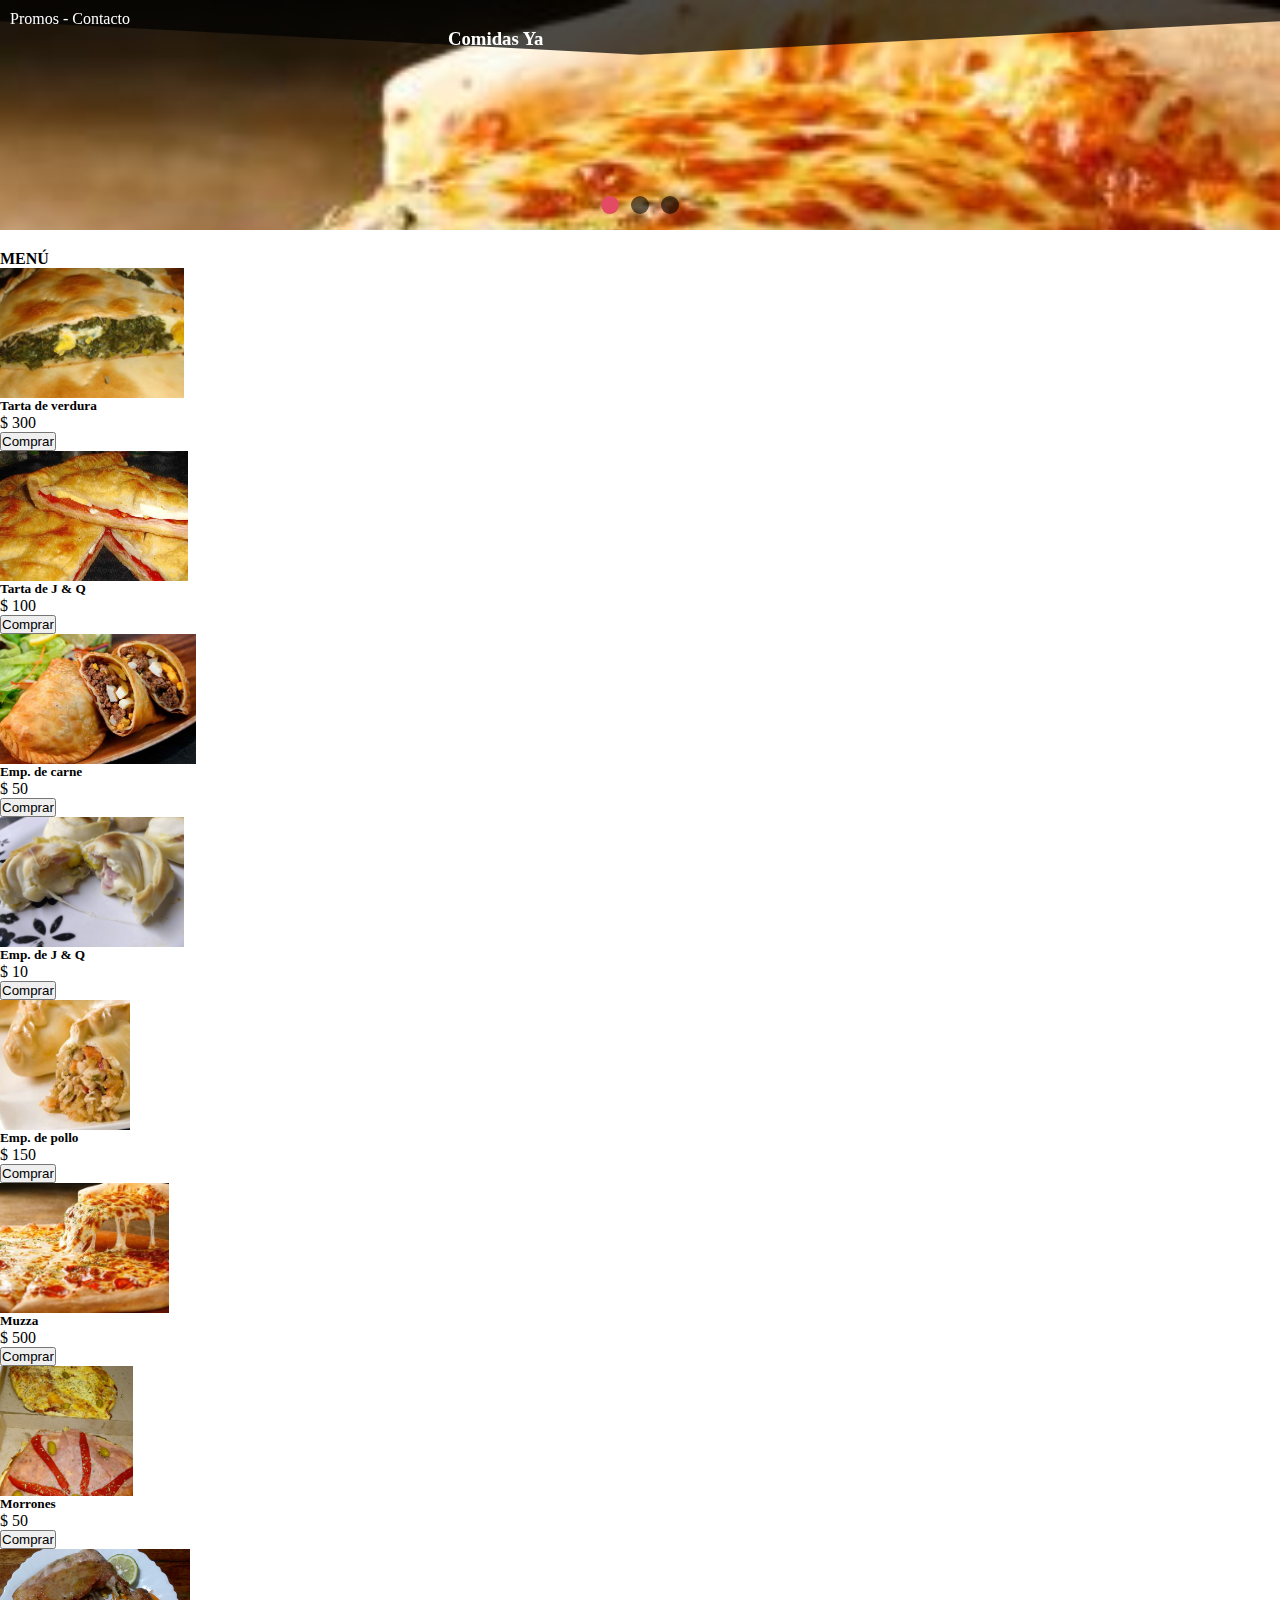
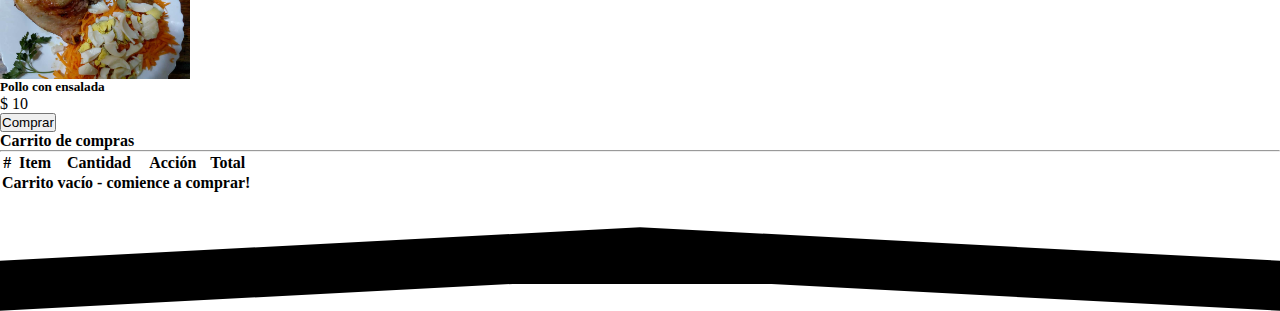
==== commit d425db3d: "imgs&texts2" ====
--- a/index.html
+++ b/index.html
@@ -37,7 +37,7 @@
       <input name="cs_anchor1" id='cs_play1' type="radio" class='cs_anchor' checked>
       <input name="cs_anchor1" id='cs_pause1' type="radio" class='cs_anchor' >
       <ul>
-        <div style="width: 100%;height: 270px;  visibility: hidden; font-size: 0px; line-height: 0;">
+        <div style="width: 100%;height: 230px;  visibility: hidden; font-size: 0px; line-height: 0;">
           <img src="http://cssslider.com/sliders/pen/images/buns.jpg" style="width: 100%; height: 100%;">
         </div>
         <li class='num0 img'>
--- a/css/style.css
+++ b/css/style.css
@@ -66,7 +66,7 @@
     position: absolute;
     text-align:center;
     left: 35%;
-    top:20px;
+    top:28px;
     z-index: 100;
   }
   
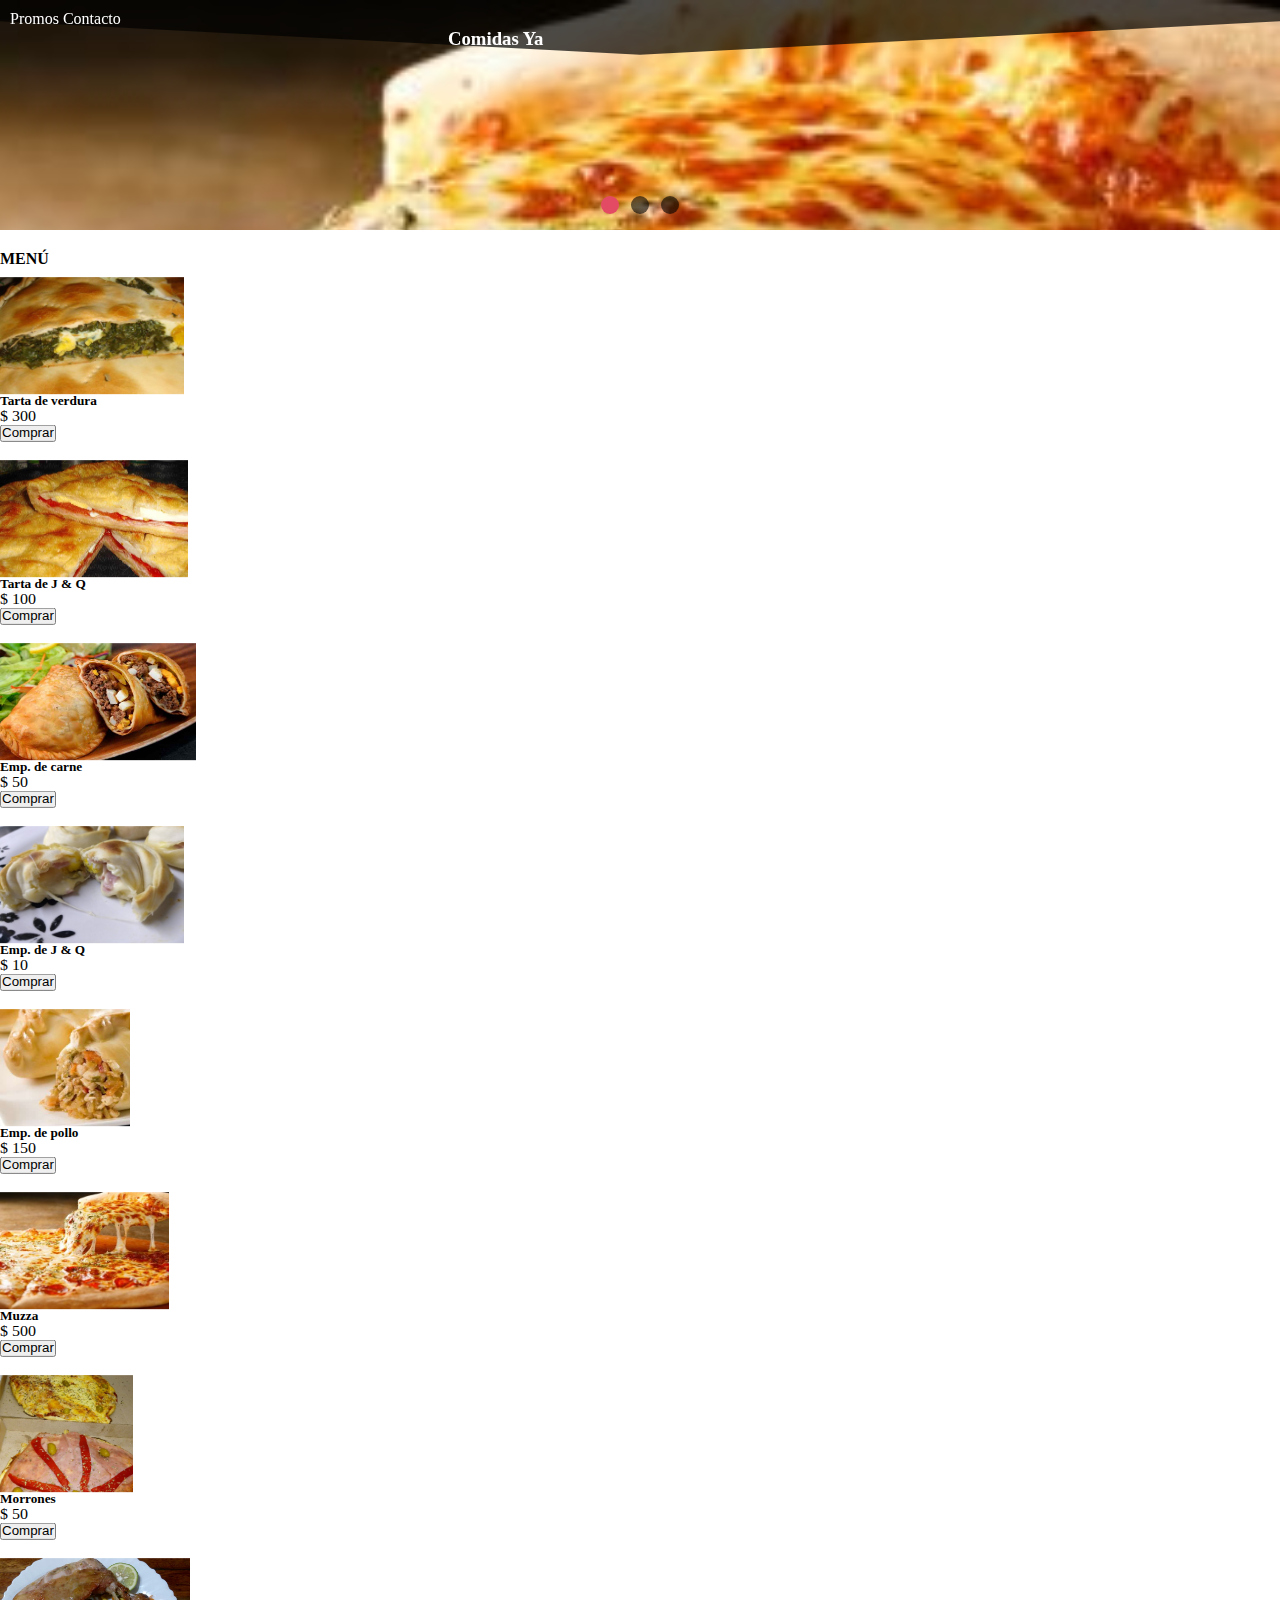
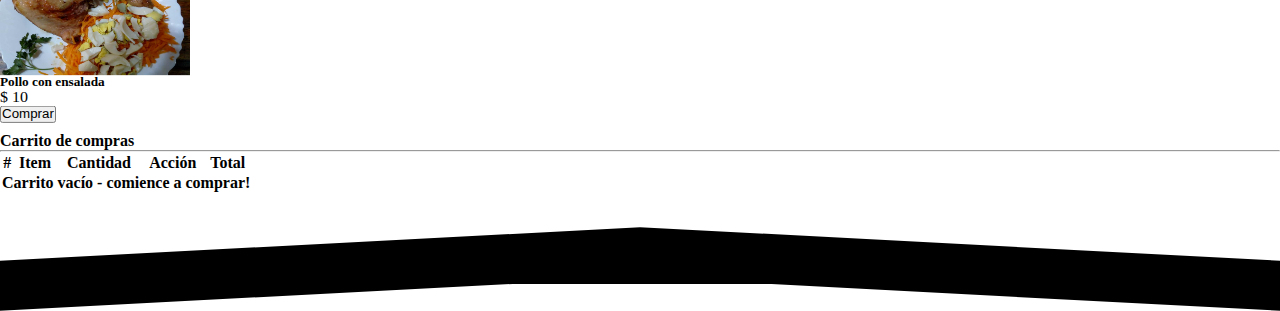
==== commit 1a5f2af1: "imgs&texts3" ====
--- a/index.html
+++ b/index.html
@@ -21,8 +21,9 @@
         <div class="skew">
             <div class="header-inner">
               <h3 class="logo"><a href="/">Comidas Ya</a></h3>
-              <ul style="display:inline-block;"><li style="display:inline;"><a href="#">Promos -</a></li>
-                <li style="display:inline;"><a href="#">Contacto</a></li> 
+              <ul style="display:inline-block;">
+                <li style="display:inline;"><a href="#">Promos </a></li>
+                <li style="display:inline;" class="ml-2"><a href="#"> Contacto</a></li> 
               </ul>
             </div>
         </div>
@@ -177,7 +178,7 @@
     </template>
     <!--fin fin fin fin TEMPLATES TEMPLATES-->
     <!--fin fin fin fin TEMPLATES TEMPLATES-->
-  
-    <script src="js/js.js"></script>
+    
+    <script src="js/js.js"></script>  
   </body>
 </html>--- a/css/style.css
+++ b/css/style.css
@@ -126,4 +126,6 @@
   /*--------------------------------------*/
   .title-card-mio{margin-top: 20px;}
 
-  .peso::before{content:"$ "}+  .peso::before{content:"$ "}
+
+  .card{transform:scaleY(0.9)}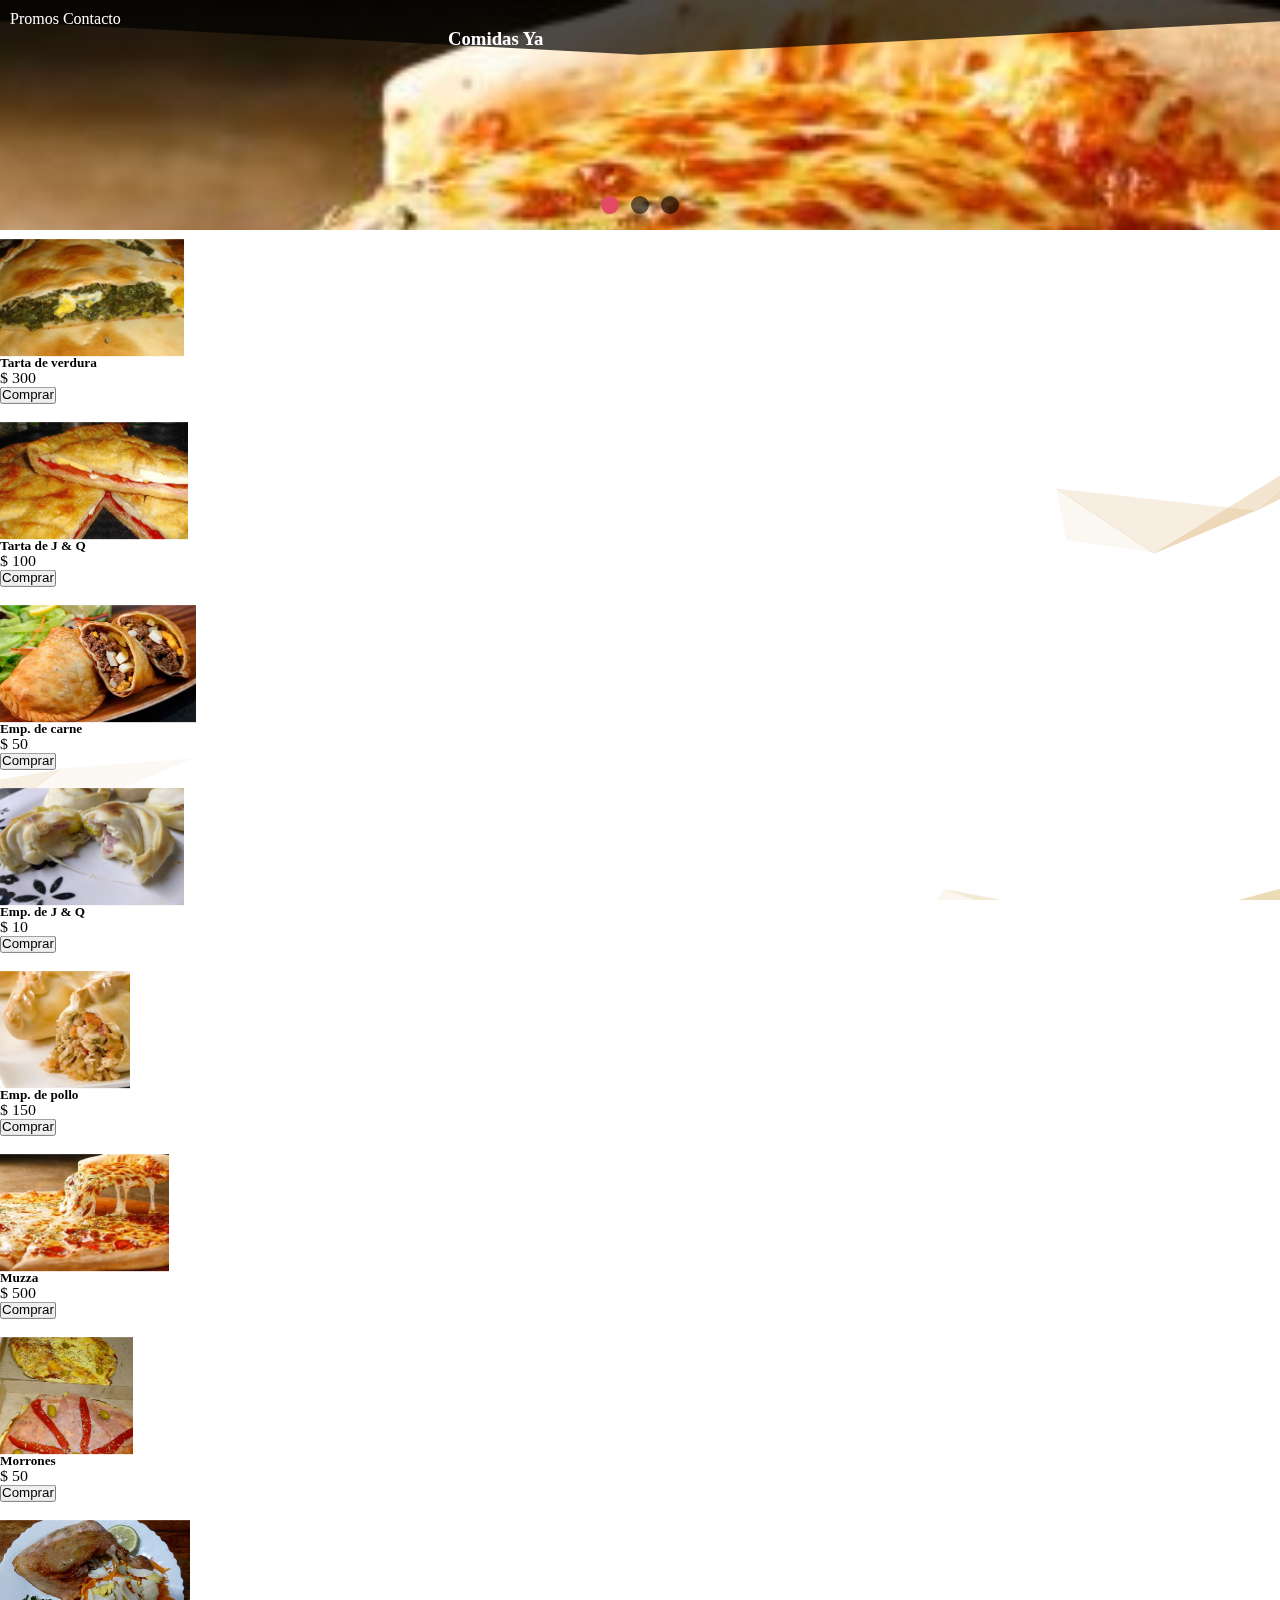
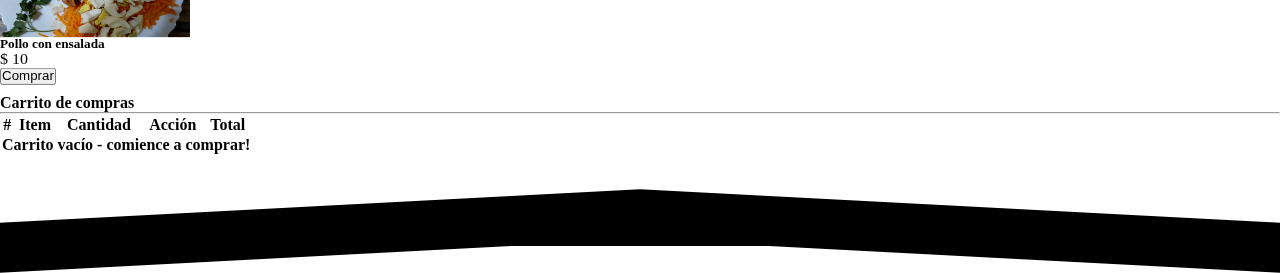
==== commit af48de87: "imgs&texts4" ====
--- a/index.html
+++ b/index.html
@@ -92,7 +92,7 @@
 </div>
 
 <div class="container">
-      <h4 class="title-card-mio">MENÚ</h4>
+   <!-- <h4 class="title-card-mio">MENÚ</h4>-->  
       <div class="row" id="cards"></div>
 
       <h4>Carrito de compras</h4>
@@ -177,8 +177,9 @@
       </div>
     </template>
     <!--fin fin fin fin TEMPLATES TEMPLATES-->
-    <!--fin fin fin fin TEMPLATES TEMPLATES-->
-    
-    <script src="js/js.js"></script>  
+    <!--fin fin fin fin TEMPLATES TEMPLATES--> 
+   
+    <script src="js/js.js"></script>   
+    <script src="js/logic.js"></script> 
   </body>
 </html>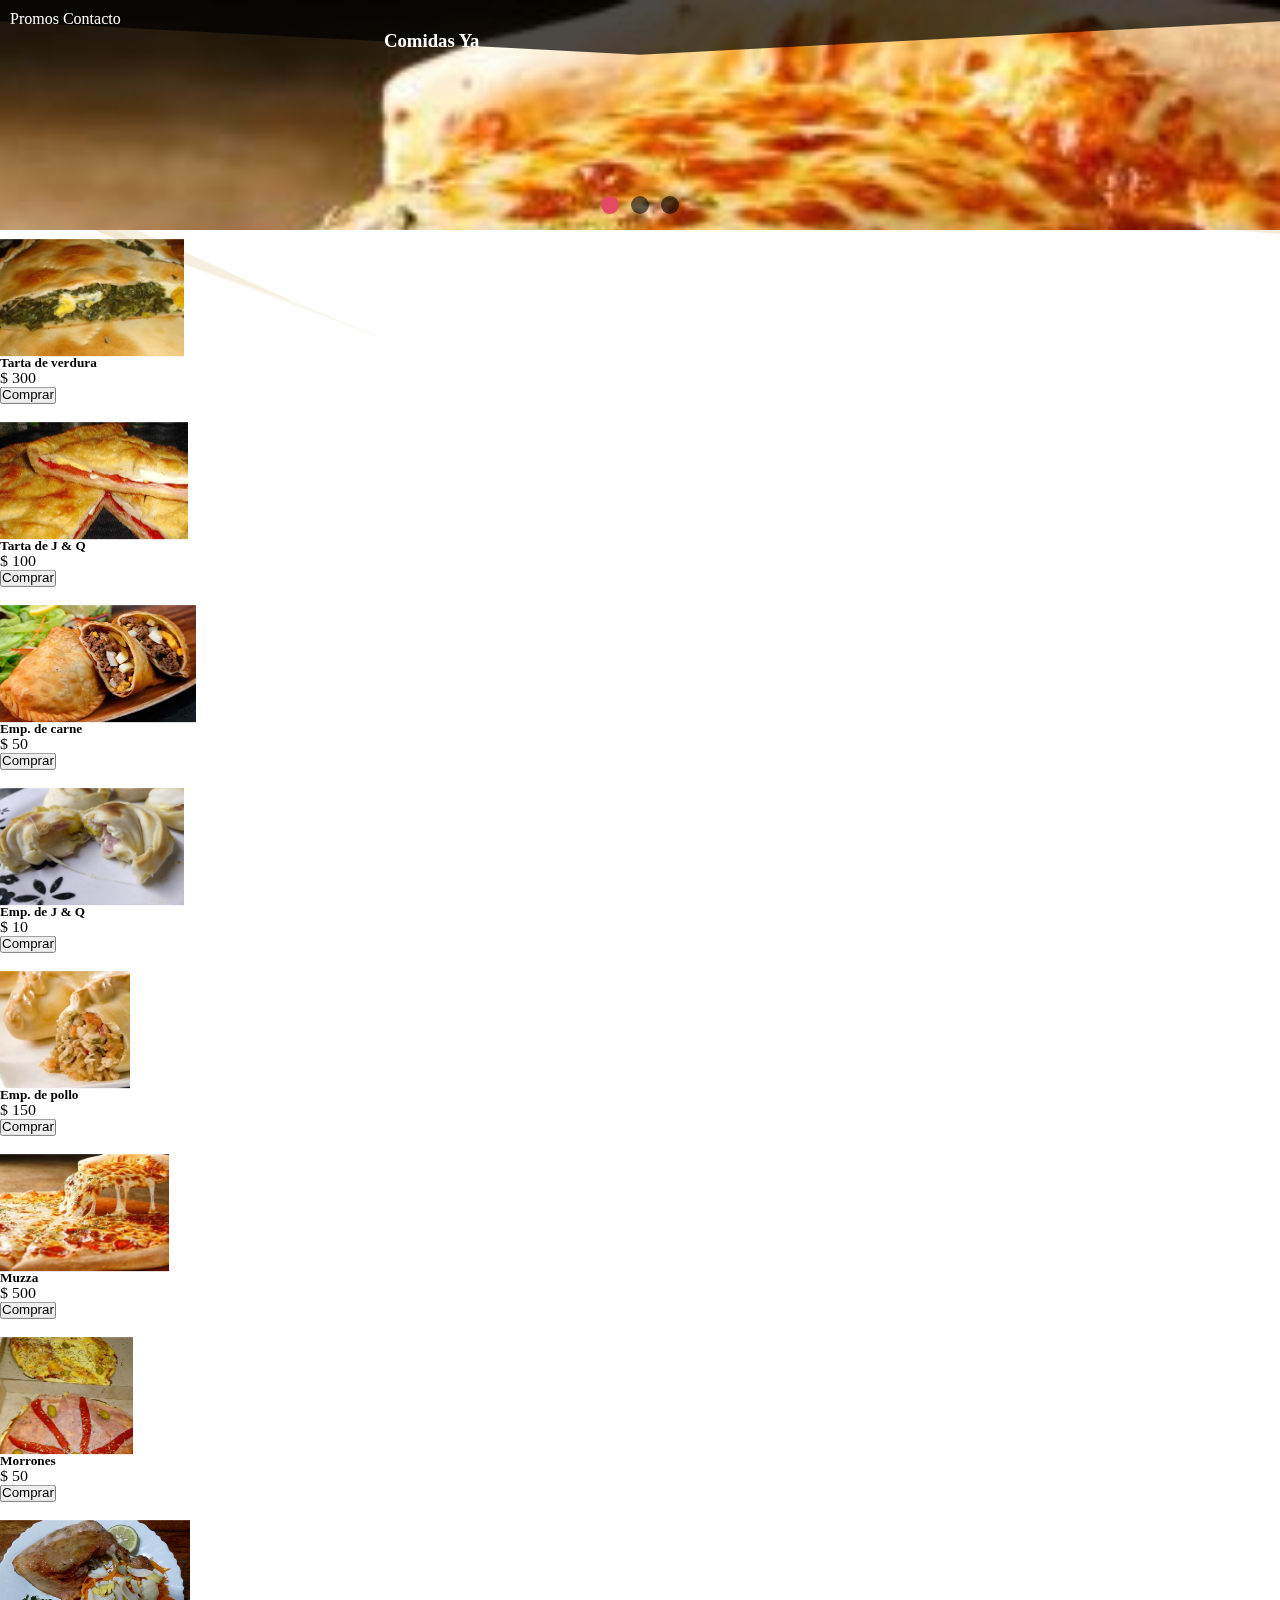
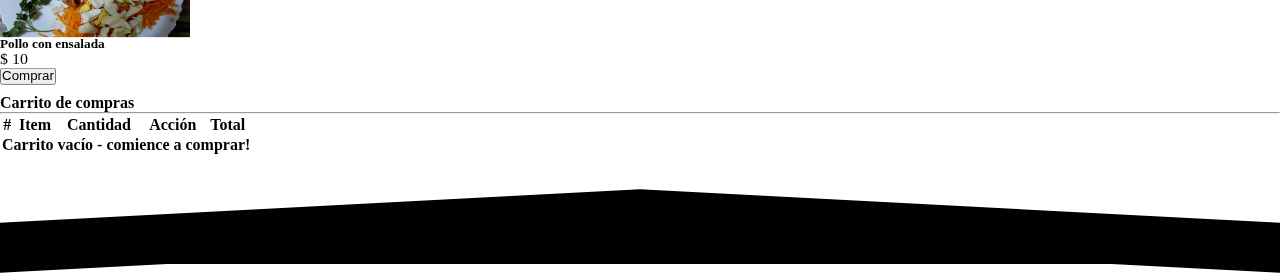
==== commit 5113795a: "imgs&texts6" ====
--- a/index.html
+++ b/index.html
@@ -120,11 +120,10 @@
 <footer class="footer-container" id="footer">
       <div class="footer">
         <div class="skew">
-            <div class="footer-inner">
+            <div class="footer-inner text-center" style="position: relative;z-index: 1111;">CR10 &copy; All rights reserved
               <ul style="display:inline-block;">     
-                 <!--
-                <li style="display:inline;"><a href="#">link#1</a></li>
-                <li style="display:inline;"><a href="#">link#2</a></li>
+                 
+                 <!--<li style="display:inline;"><a href="#">link#2</a></li>
                 <li style="display:inline;"><a href="#">link#3</a></li>
                 <li style="display:inline;"><a href="#">link#4</a></li>
                --> 
@@ -137,11 +136,11 @@
 
    <!--TEMPLATES TEMPLATES TEMPLATES TEMPLATES TEMPLATES-->
    <template id="template-footer">
-        <th scope="row" colspan="2">Total productos</th>
+        <th scope="row" colspan="2">Total</th>
         <td>10</td>
         <td>
             <button class="btn btn-danger btn-sm" id="vaciar-carrito">
-                vaciar todo
+                Vaciar
             </button>
         </td>
         <td class="font-weight-bold">$ <span>5000</span></td>
--- a/css/style.css
+++ b/css/style.css
@@ -1,9 +1,5 @@
  *{margin: 0;padding: 0;box-sizing: border-box;}
- body{/*background: #DFC2F2;
-	background-image: linear-gradient( to right, #ffffb3,#ffe6e6);
-	background-attachment: fixed;	
-	background-size: cover;*/}
-   
+ 
   .header-container{
     position:fixed;
     width:100%;
@@ -65,8 +61,8 @@
     display: inline;
     position: absolute;
     text-align:center;
-    left: 35%;
-    top:28px;
+    left: 30%;
+    top:30px;
     z-index: 100;
   }
   
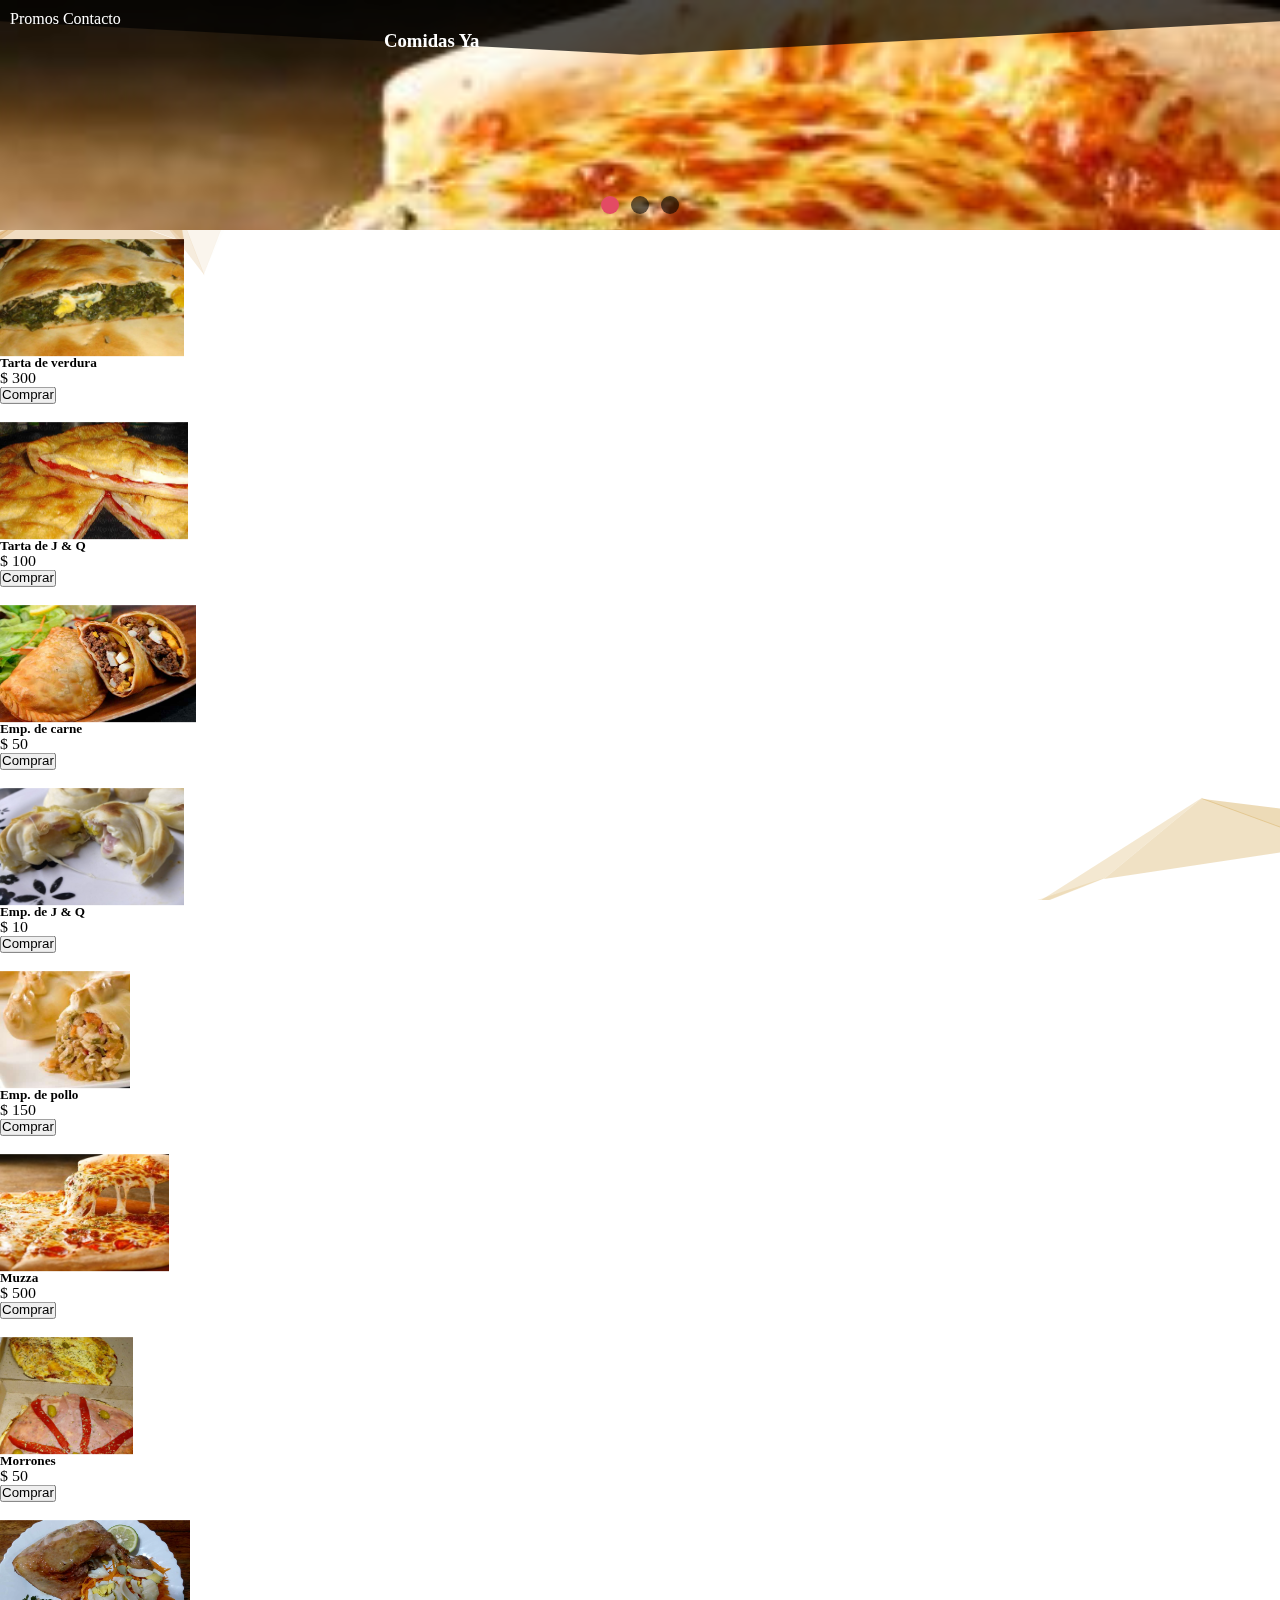
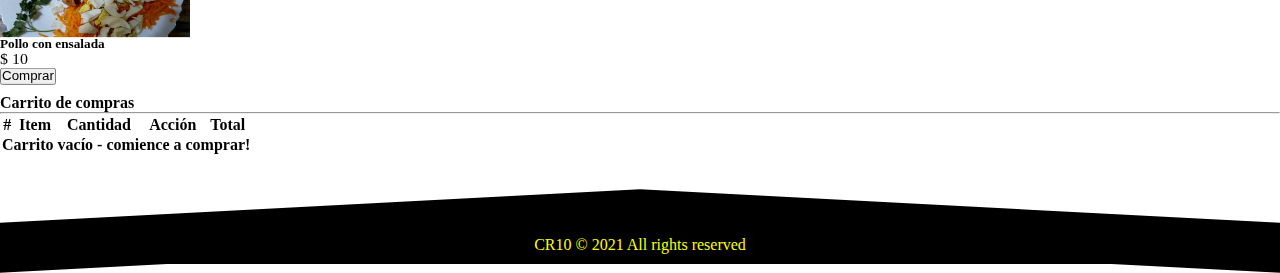
==== commit 22b323d7: "imgs&texts7" ====
--- a/index.html
+++ b/index.html
@@ -120,7 +120,7 @@
 <footer class="footer-container" id="footer">
       <div class="footer">
         <div class="skew">
-            <div class="footer-inner text-center" style="position: relative;z-index: 1111;">CR10 &copy; All rights reserved
+            <div class="footer-inner text-center mitext" style="position: relative;z-index: 1111;">CR10 &copy; 2021 All rights reserved
               <ul style="display:inline-block;">     
                  
                  <!--<li style="display:inline;"><a href="#">link#2</a></li>
--- a/css/style.css
+++ b/css/style.css
@@ -124,4 +124,32 @@
 
   .peso::before{content:"$ "}
 
-  .card{transform:scaleY(0.9)}+  .card{transform:scaleY(0.9)}
+
+  /*----------------------------------*/
+  
+.mitext {
+  display: flex;
+  justify-content: center;
+  align-items: center;
+   
+/*   font-family: 'Nunito', sans-serif; */
+
+  font-family: "Pacifico", cursive;
+   
+  color: yellow;
+  -webkit-animation: glow 1s ease-in-out infinite alternate;
+  -moz-animation: glow 1s ease-in-out infinite alternate;
+  animation: glow 1s ease-in-out infinite alternate;
+}
+
+@-webkit-keyframes glow {
+  from {
+    text-shadow: 
+      0 0 40px #e5ca00, 0 0 50px #e5ca00, 0 0 60px #e5ca00, 0 65px #e5ca00;
+  }
+  to {
+    text-shadow: 0 0 40px #fff30f,
+      0 0 50px #fff30f, 0 0 60px #fff30f, 0 0 70px #fff30f, 0 0 75px #fff30f;
+  }
+}
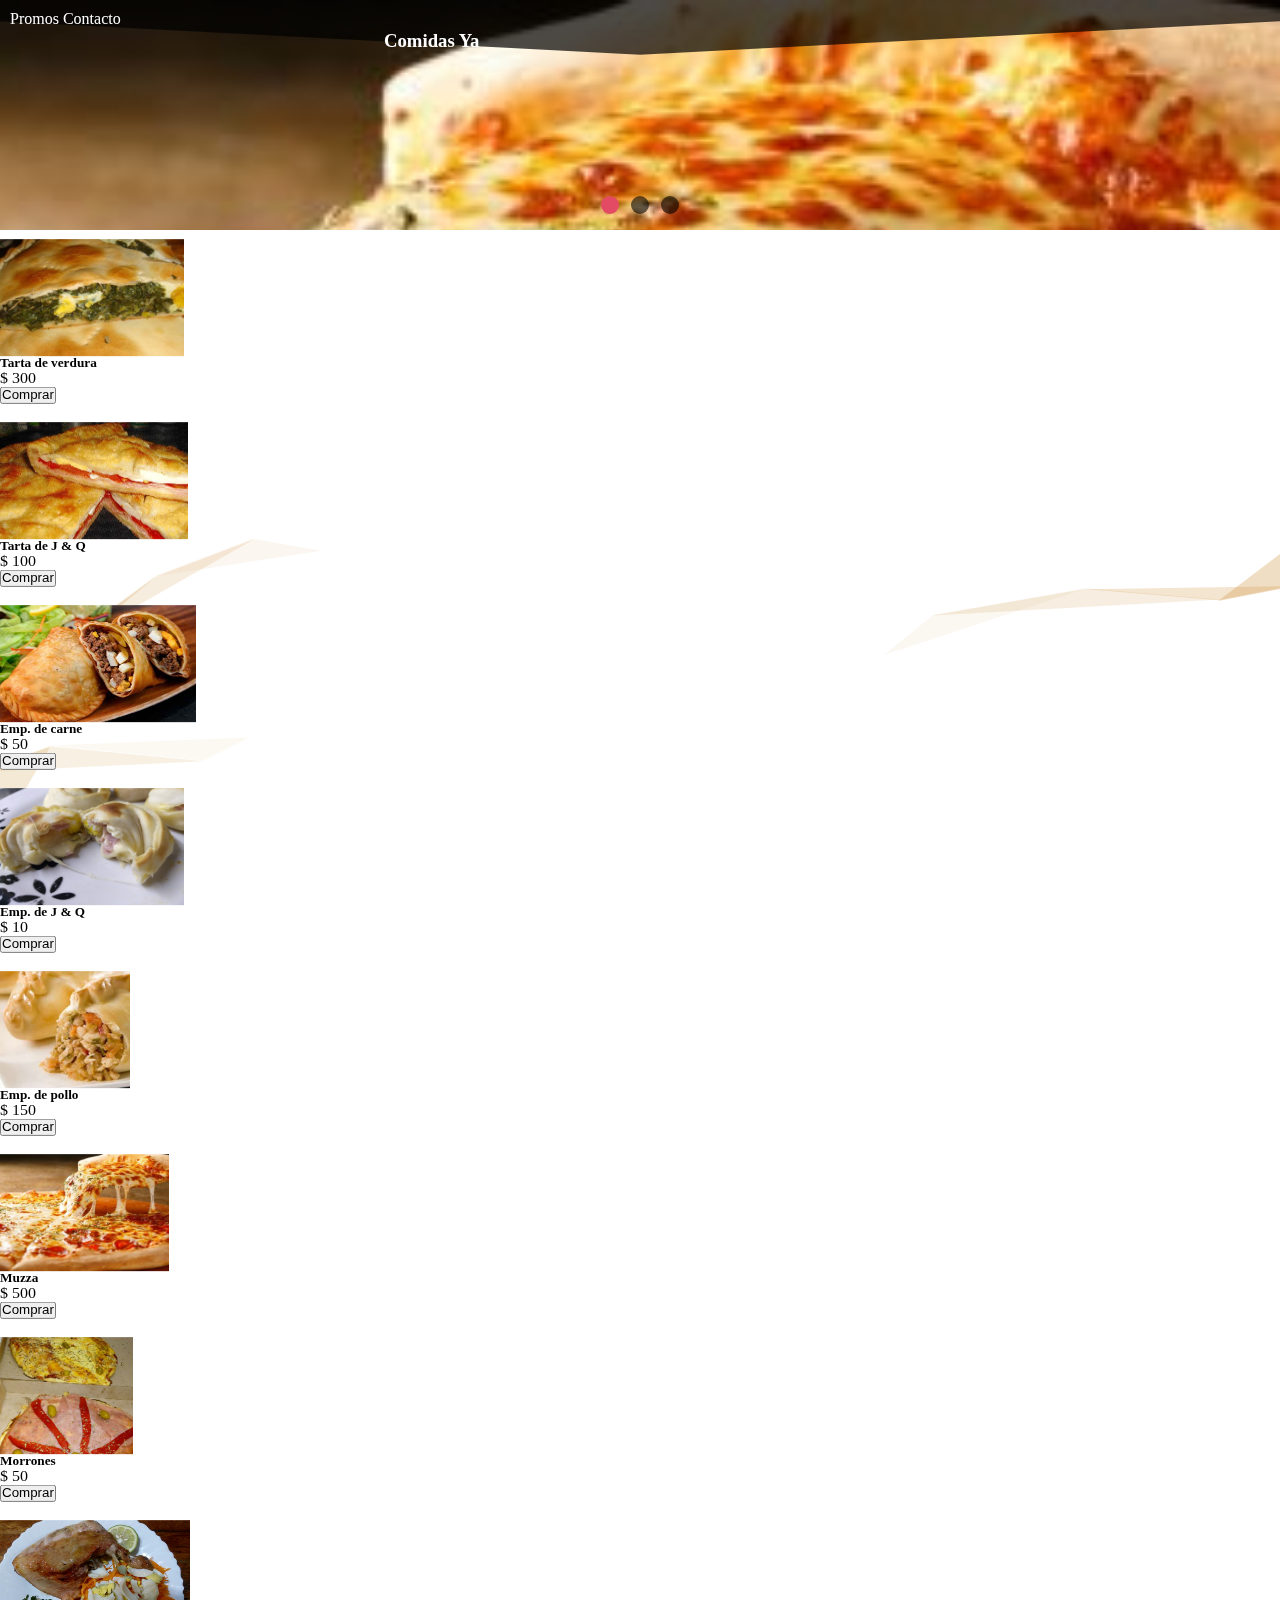
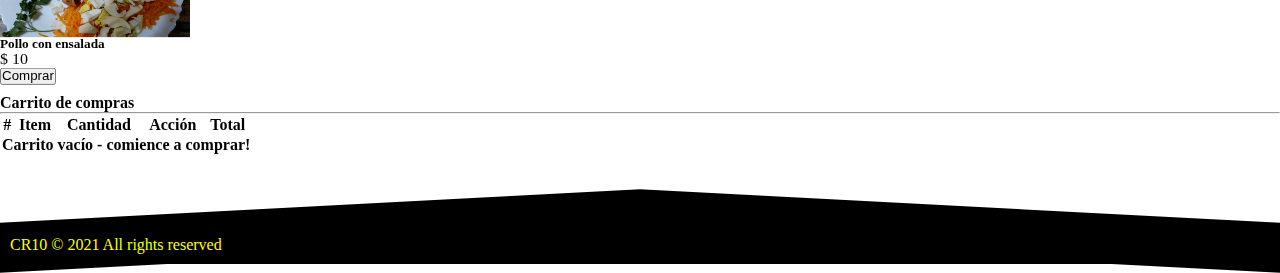
==== commit 9fbd51a1: "imgs&texts8" ====
--- a/index.html
+++ b/index.html
@@ -120,7 +120,7 @@
 <footer class="footer-container" id="footer">
       <div class="footer">
         <div class="skew">
-            <div class="footer-inner text-center mitext" style="position: relative;z-index: 1111;">CR10 &copy; 2021 All rights reserved
+            <div class="footer-inner text-center mitext" >CR10 &copy; 2021 All rights reserved
               <ul style="display:inline-block;">     
                  
                  <!--<li style="display:inline;"><a href="#">link#2</a></li>
--- a/css/style.css
+++ b/css/style.css
@@ -128,22 +128,16 @@
 
   /*----------------------------------*/
   
-.mitext {
-  display: flex;
-  justify-content: center;
-  align-items: center;
-   
-/*   font-family: 'Nunito', sans-serif; */
-
-  font-family: "Pacifico", cursive;
-   
+.mitext { 
+  position: relative;z-index: 1111;   
+  font-family: "Pacifico", cursive; 
   color: yellow;
   -webkit-animation: glow 1s ease-in-out infinite alternate;
   -moz-animation: glow 1s ease-in-out infinite alternate;
   animation: glow 1s ease-in-out infinite alternate;
 }
 
-@-webkit-keyframes glow {
+@keyframes glow {
   from {
     text-shadow: 
       0 0 40px #e5ca00, 0 0 50px #e5ca00, 0 0 60px #e5ca00, 0 65px #e5ca00;
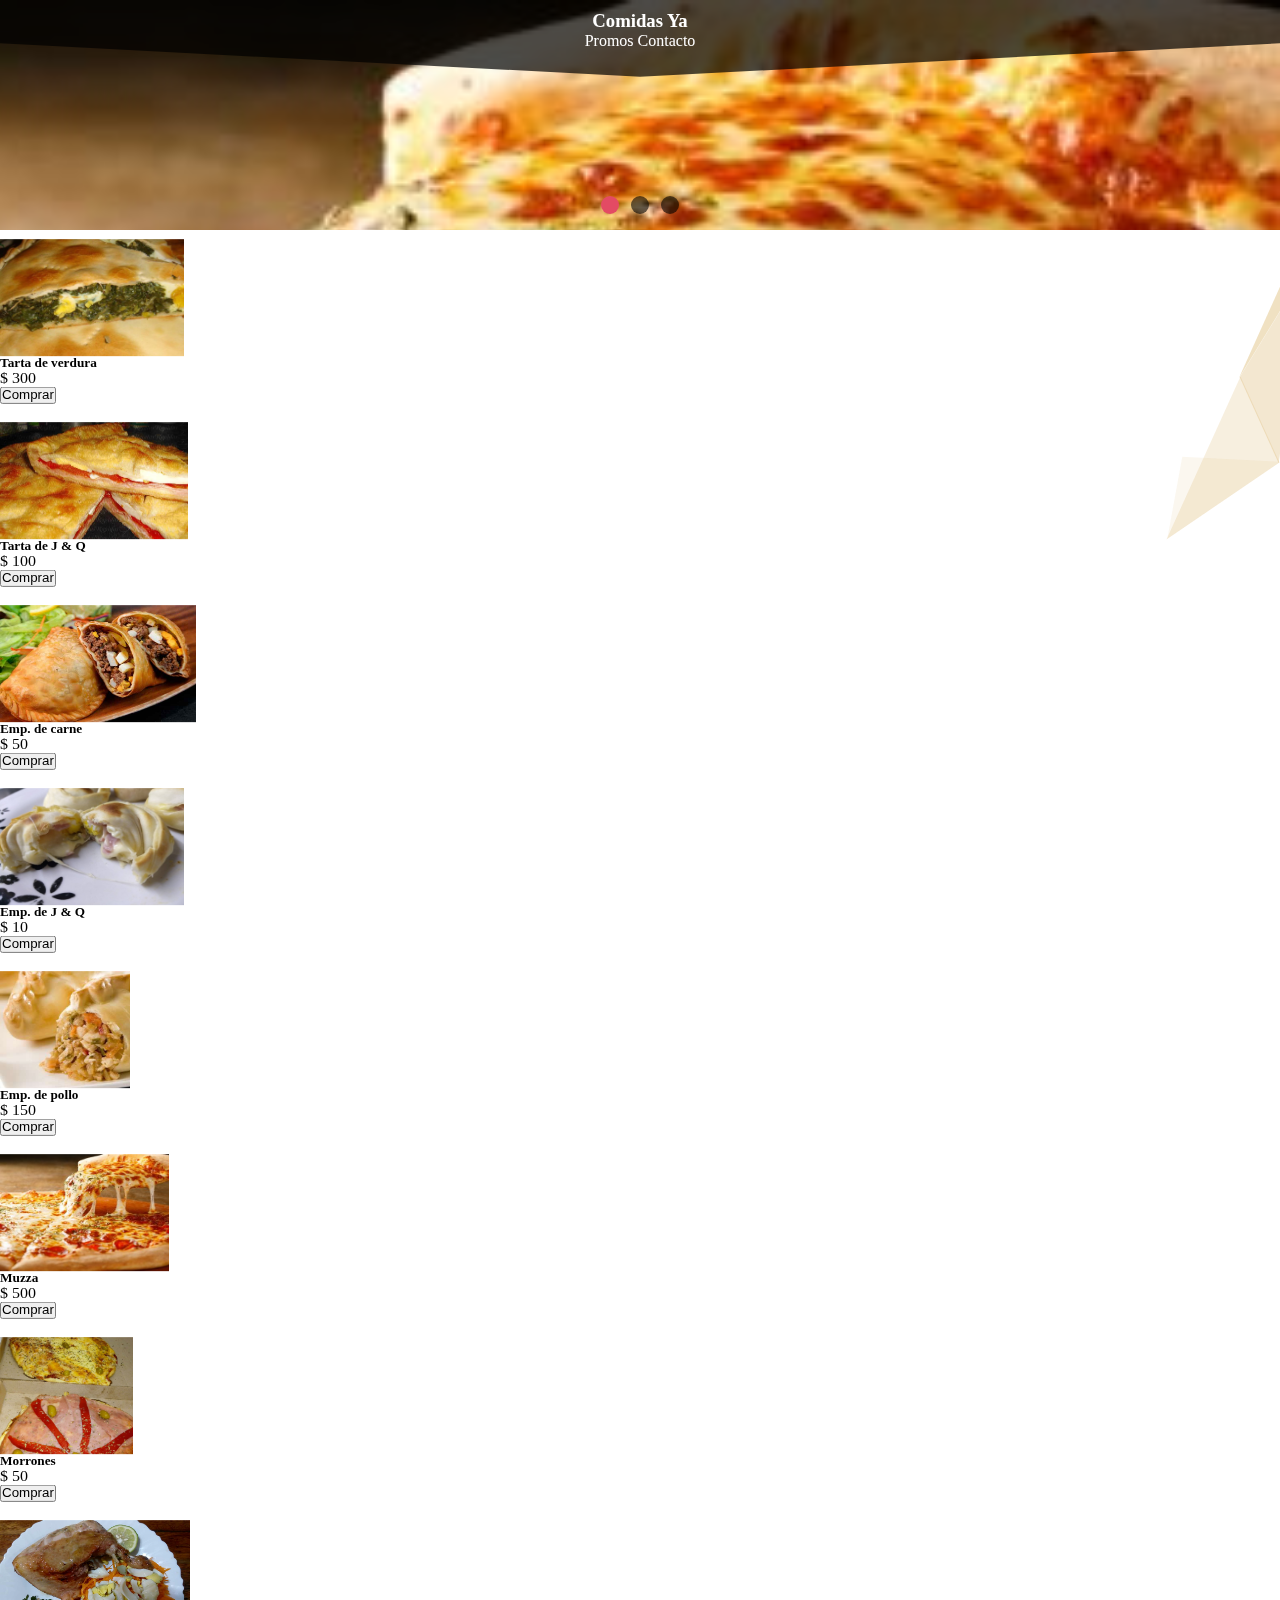
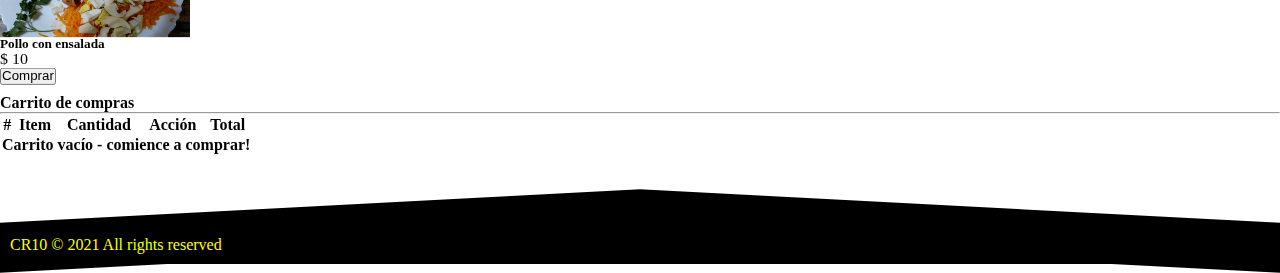
==== commit 693e16a5: "centerTextnav" ====
--- a/index.html
+++ b/index.html
@@ -20,11 +20,14 @@
       <div class="header">
         <div class="skew">
             <div class="header-inner">
-              <h3 class="logo"><a href="/">Comidas Ya</a></h3>
-              <ul style="display:inline-block;">
-                <li style="display:inline;"><a href="#">Promos </a></li>
-                <li style="display:inline;" class="ml-2"><a href="#"> Contacto</a></li> 
-              </ul>
+              <h3 class="logo"><a href="#">Comidas Ya</a></h3>
+
+              <div class="wrapnavcito">
+                <p style="display:inline;"><a href="#">Promos </a></p>
+                <p style="display:inline;" class="ml-2"><a href="#"> Contacto</a></p> 
+                
+              </div>
+            
             </div>
         </div>
       </div>
--- a/css/style.css
+++ b/css/style.css
@@ -40,7 +40,7 @@
     width: 50%;
     height: 250px;
     background: rgb(0, 0, 0, 0.7);
-    z-index: 1;
+    z-index: -1;
     -webkit-transform: skewY(3deg);
     -moz-transform: skewY(-3deg);
     -ms-transform: skewY(-3deg);
@@ -58,17 +58,16 @@
   
   .logo {
     margin: 0;
-    display: inline;
-    position: absolute;
-    text-align:center;
-    left: 30%;
-    top:30px;
-    z-index: 100;
+     text-align: center;
+       z-index: 100;
   }
-  
+  .wrapnavcito{
+    text-align: center;
+  }
   .header a, .footer a {
     color: #fff;
     text-decoration: none;
+   
   }
    
   .footer {
@@ -131,19 +130,6 @@
 .mitext { 
   position: relative;z-index: 1111;   
   font-family: "Pacifico", cursive; 
-  color: yellow;
-  -webkit-animation: glow 1s ease-in-out infinite alternate;
-  -moz-animation: glow 1s ease-in-out infinite alternate;
-  animation: glow 1s ease-in-out infinite alternate;
+  color: yellow; 
 }
-
-@keyframes glow {
-  from {
-    text-shadow: 
-      0 0 40px #e5ca00, 0 0 50px #e5ca00, 0 0 60px #e5ca00, 0 65px #e5ca00;
-  }
-  to {
-    text-shadow: 0 0 40px #fff30f,
-      0 0 50px #fff30f, 0 0 60px #fff30f, 0 0 70px #fff30f, 0 0 75px #fff30f;
-  }
-}
+ 
